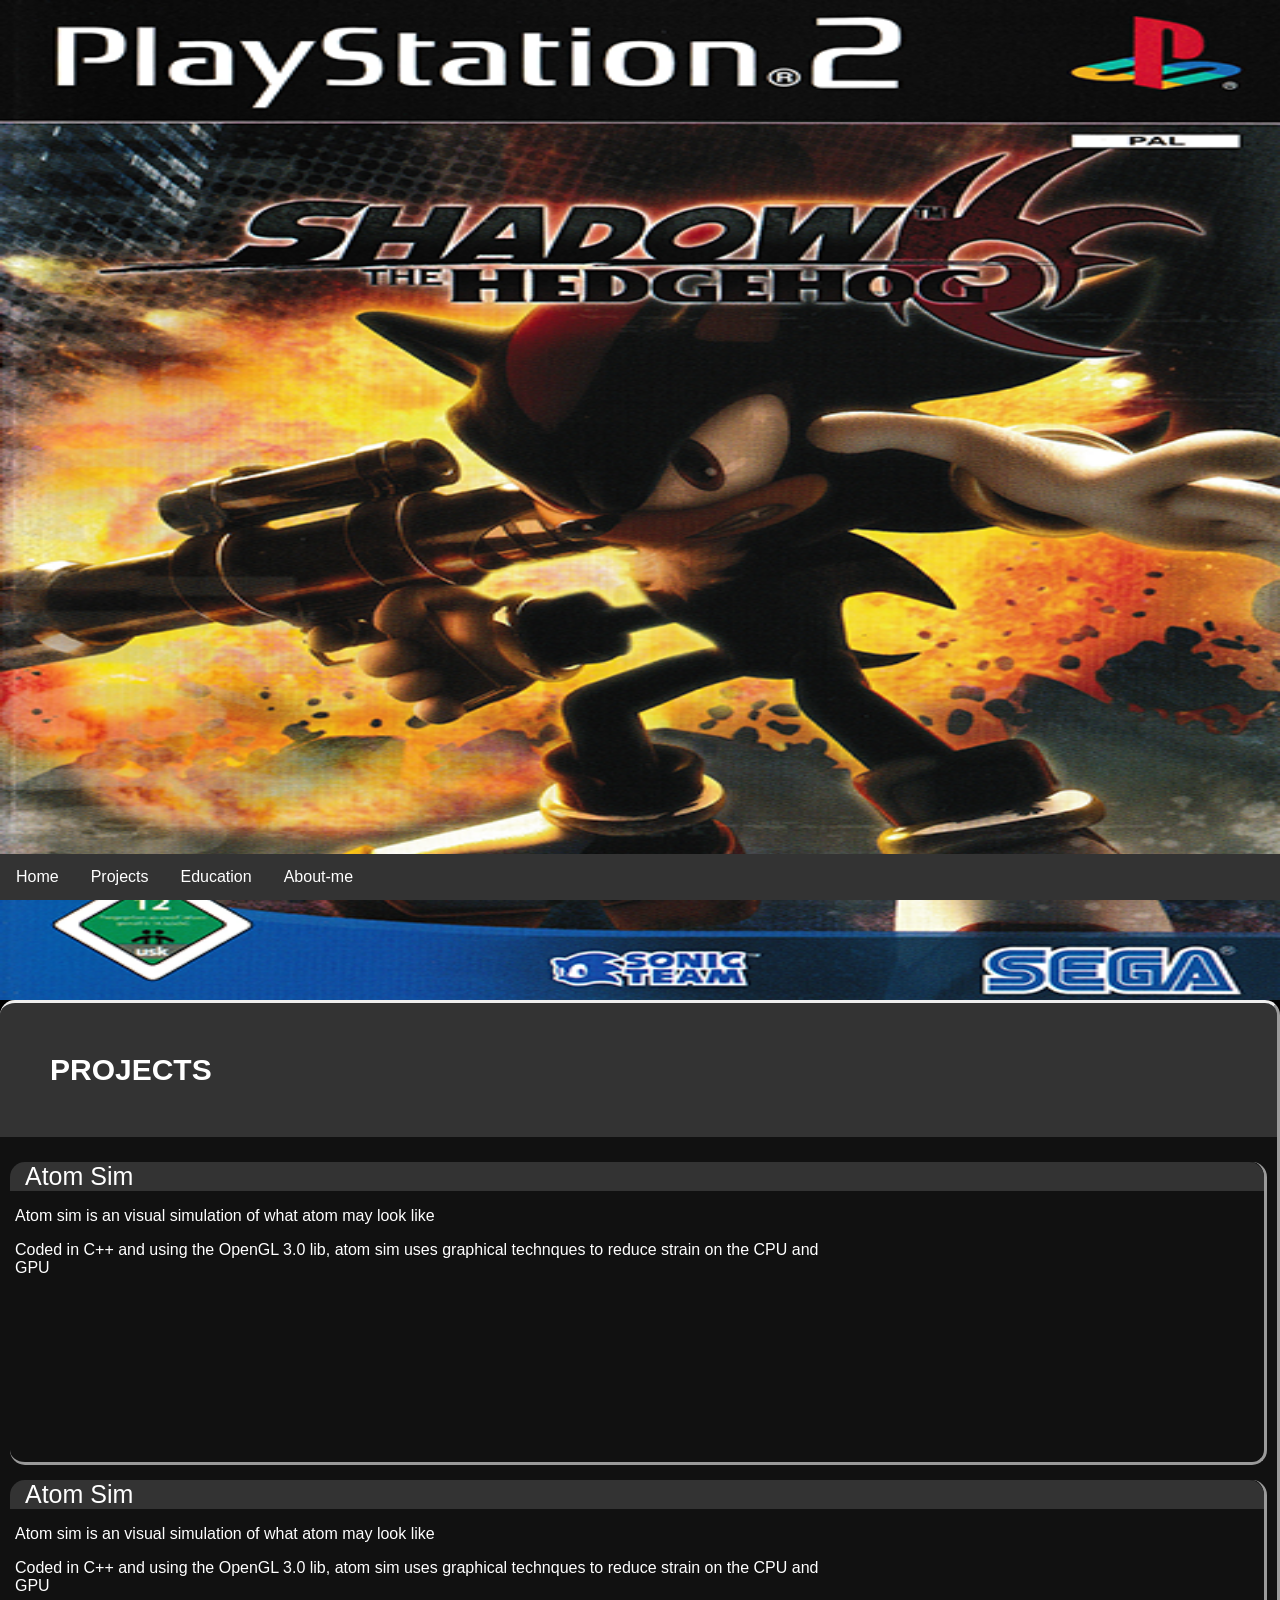
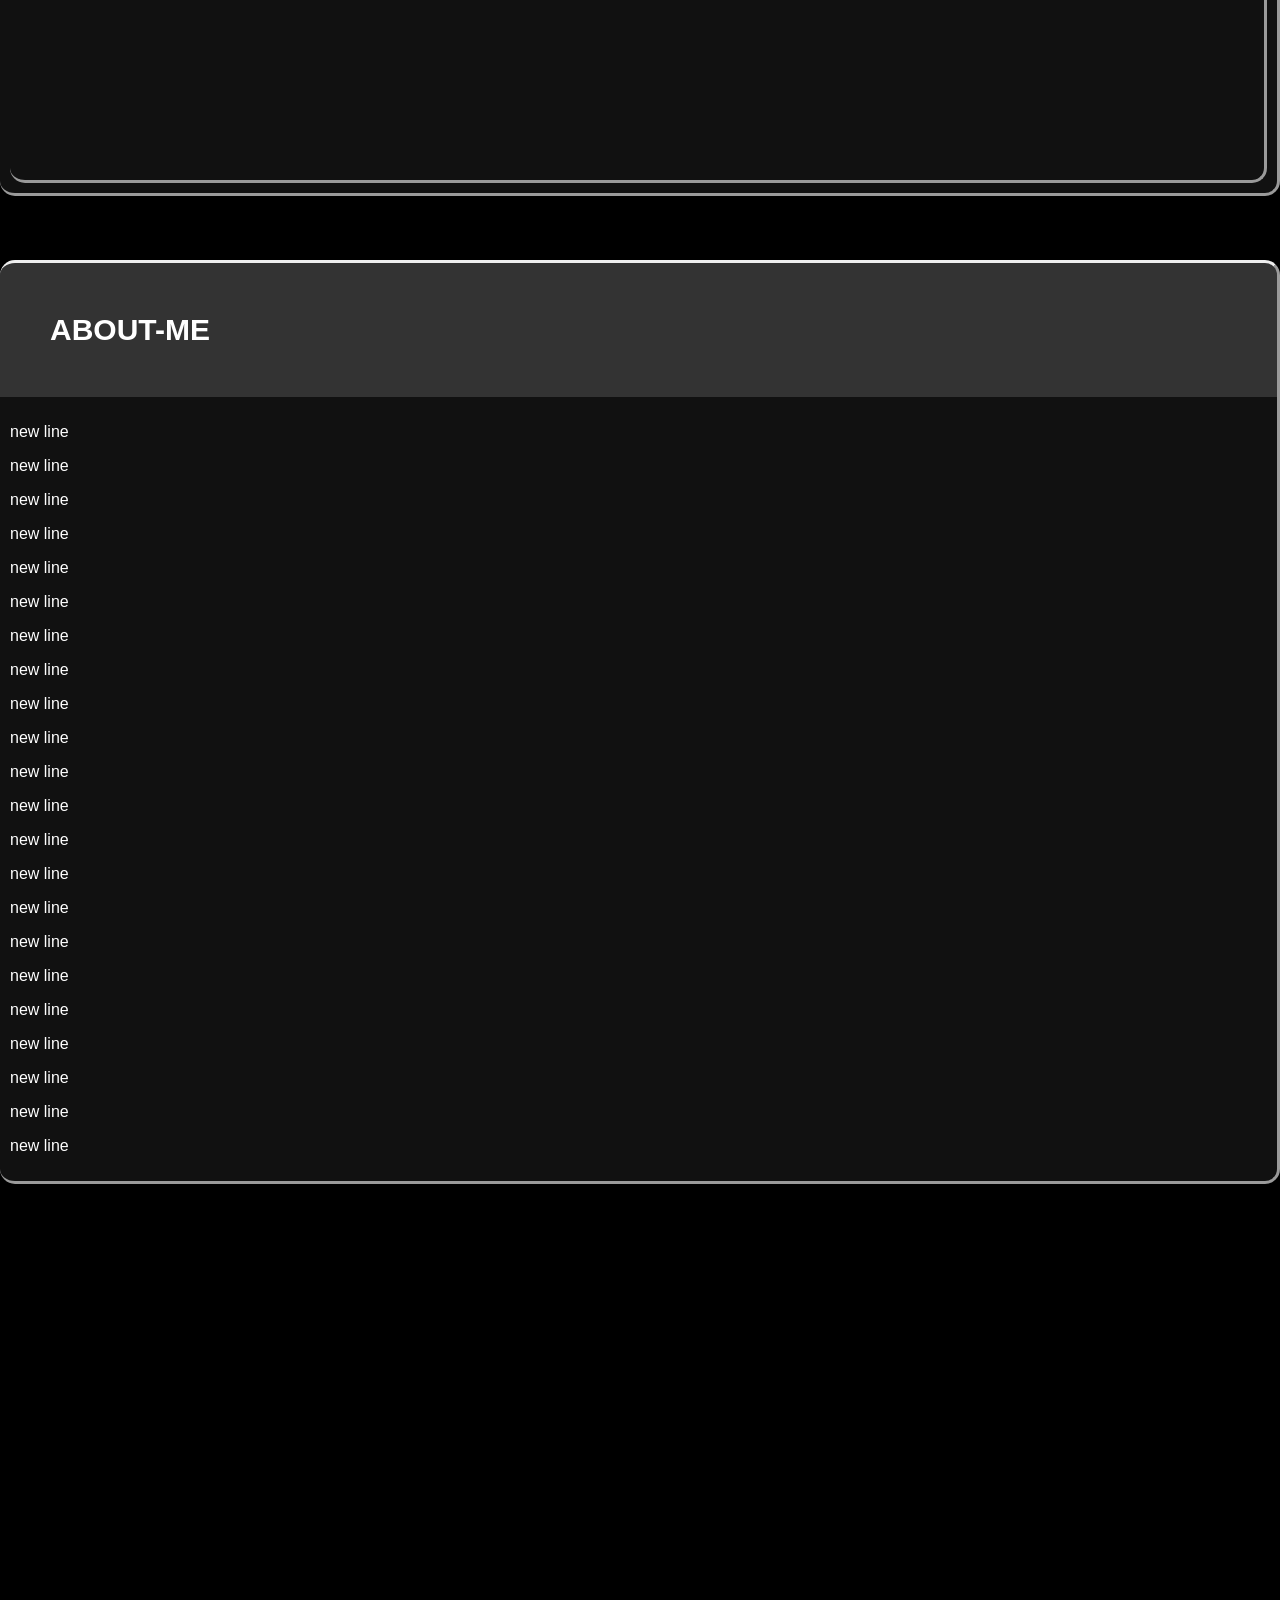
==== index.html @ 7344f63e "Add files via upload" ====
<!DOCTYPE HTML>
    <head>
        <link rel ="stylesheet" href="res/stylesheet.css">
        <link rel = "icon" type ="image/x-icon" href="res/image/favicon.jpg">
        <meta name="viewport" content="width=device-width, initial-scale=1.0">
        <title>tyler brass portoflio</title>
    </head>
<body>
    
      <div class ="MainPageHeader-body"><img src="res/image/image.png" alt="main page image" style="width: 100%; height: 100%;"></div>
<!--site navigation bar-->
    <nav>
     <div class="navtable">
        <ul>
            <li><a href="#MainPageHeader-body">Home</a></li>
            <li><a href ="#projects">Projects</a></li>
            <li><a href="res/pages/education.HTML">Education</a></li>
            <li><a href ="#about-me">About-me</a></li>
        </ul>
        </div>
    </nav>

<!--section-->
<!-- <section> -->
<!--brief discussion of the projects i am currently working or really proud of-->
    <h2 id ="projects">PROJECTS</h2>
  <div id = "blog">
   
      <div class="blogContent">
        <div class="blogTitle">Atom Sim</div>
       
          <div class="blogText">
            <p>Atom sim is an visual simulation of what atom may look like</p>
            <p>Coded in C++ and using the OpenGL 3.0 lib, atom sim uses graphical technques to reduce strain on the CPU and GPU</p>
          </div>
                    
      </div>
      
      <div class="blogContent">
        <div class="blogTitle">Atom Sim</div>
       
          <div class="blogText">
            <p>Atom sim is an visual simulation of what atom may look like</p>
            <p>Coded in C++ and using the OpenGL 3.0 lib, atom sim uses graphical technques to reduce strain on the CPU and GPU</p>
          </div>
                    
      </div>
      

    </div>
      <div class="blogContent">
        <div class ="blogTitle">
        </div>
        <div class ="blogText">
          <p>a</p>
        </div>
      </div>
      <h2 id="about-me">ABOUT-ME</h2>
      <div id = "blog">
          <p>new line</p>
            <p>new line</p>
              <p>new line</p>
                <p>new line</p>
                  <p>new line</p>
                    <p>new line</p>
                      <p>new line</p>
                        <p>new line</p>
                          <p>new line</p>
                            <p>new line</p>

    <p>new line</p>
      <p>new line</p>
        <p>new line</p>
          <p>new line</p>
            <p>new line</p>
              <p>new line</p>
                <p>new line</p>
                  <p>new line</p>
                    <p>new line</p>
                      <p>new line</p>
                        <p>new line</p>
                          <p>new line</p>
      </div>
                          <!-- </section> -->
<!--footer-->
  <footer>
  </footer>
</body>
---- res/stylesheet.css ----
/* page header image */
.MainPageHeader-body
{
  height: 1000px;
  position:relative;
  border: 0px;
  padding: 0px;
  margin: 0px;
}

/* <!--body--> */
body{
  border: 0px;
  padding: 0px;
  margin: 0px;
  background-color:black;
   font-family: Verdana, sans-serif;
}

/* <!--navigation--> */
nav{
  position:fixed;
  bottom: 0%;
  width: 100%;
}

ul {
  list-style-type: none;
  margin: 0;
  padding: 0;
  overflow: hidden;
  background-color: #333333;
}

ul li {
  float: left;
}

ul li a {
  display: block;
  color: white;
  text-align: center;
  padding: 14px 16px;
  text-decoration: none;
  border-right: 5px solid white;
  float:left
}

ul li a:last-child{
  border-right: none;
  float:right;

}

ul li a:hover {
  background-color: #111111;
}

ul li a.active{
  background-color: aliceblue;
}

/* nav page direction  */
#projects, #about-me {
  background-color:#333333;
  border-style:  outset  outset hidden hidden ;
  padding: 50px;
  margin: 0px;
  border-radius: 15px 15px 0px 0px;
  color: white;
  font-size: 30px;
}

#blog{
  color: white;
  margin: 0;
  margin-bottom: 30px;
  background-color: #111111;
  border-style: hidden outset outset hidden ;
  border-radius: 0px 0px 15px 15px ;
  padding: 10px;
  min-height: 500px;
}

#blog .blogContent{
  border-style: hidden outset outset hidden;
  border-radius:  15px;
  min-height: 300px;
  max-height: 1000px;
  margin-top: 15px;
}

#blog .blogContent .blogText{
  width: 65%;
  text-align: left;
  padding-left: 5px;
}

#blog .blogContent .blogTitle{
  padding-left: 15px;
  border-radius:  15px 15px 0px 0px;
  background-color: #333333;
  font-size: 25px;
}

footer{
  height: 500px;
}
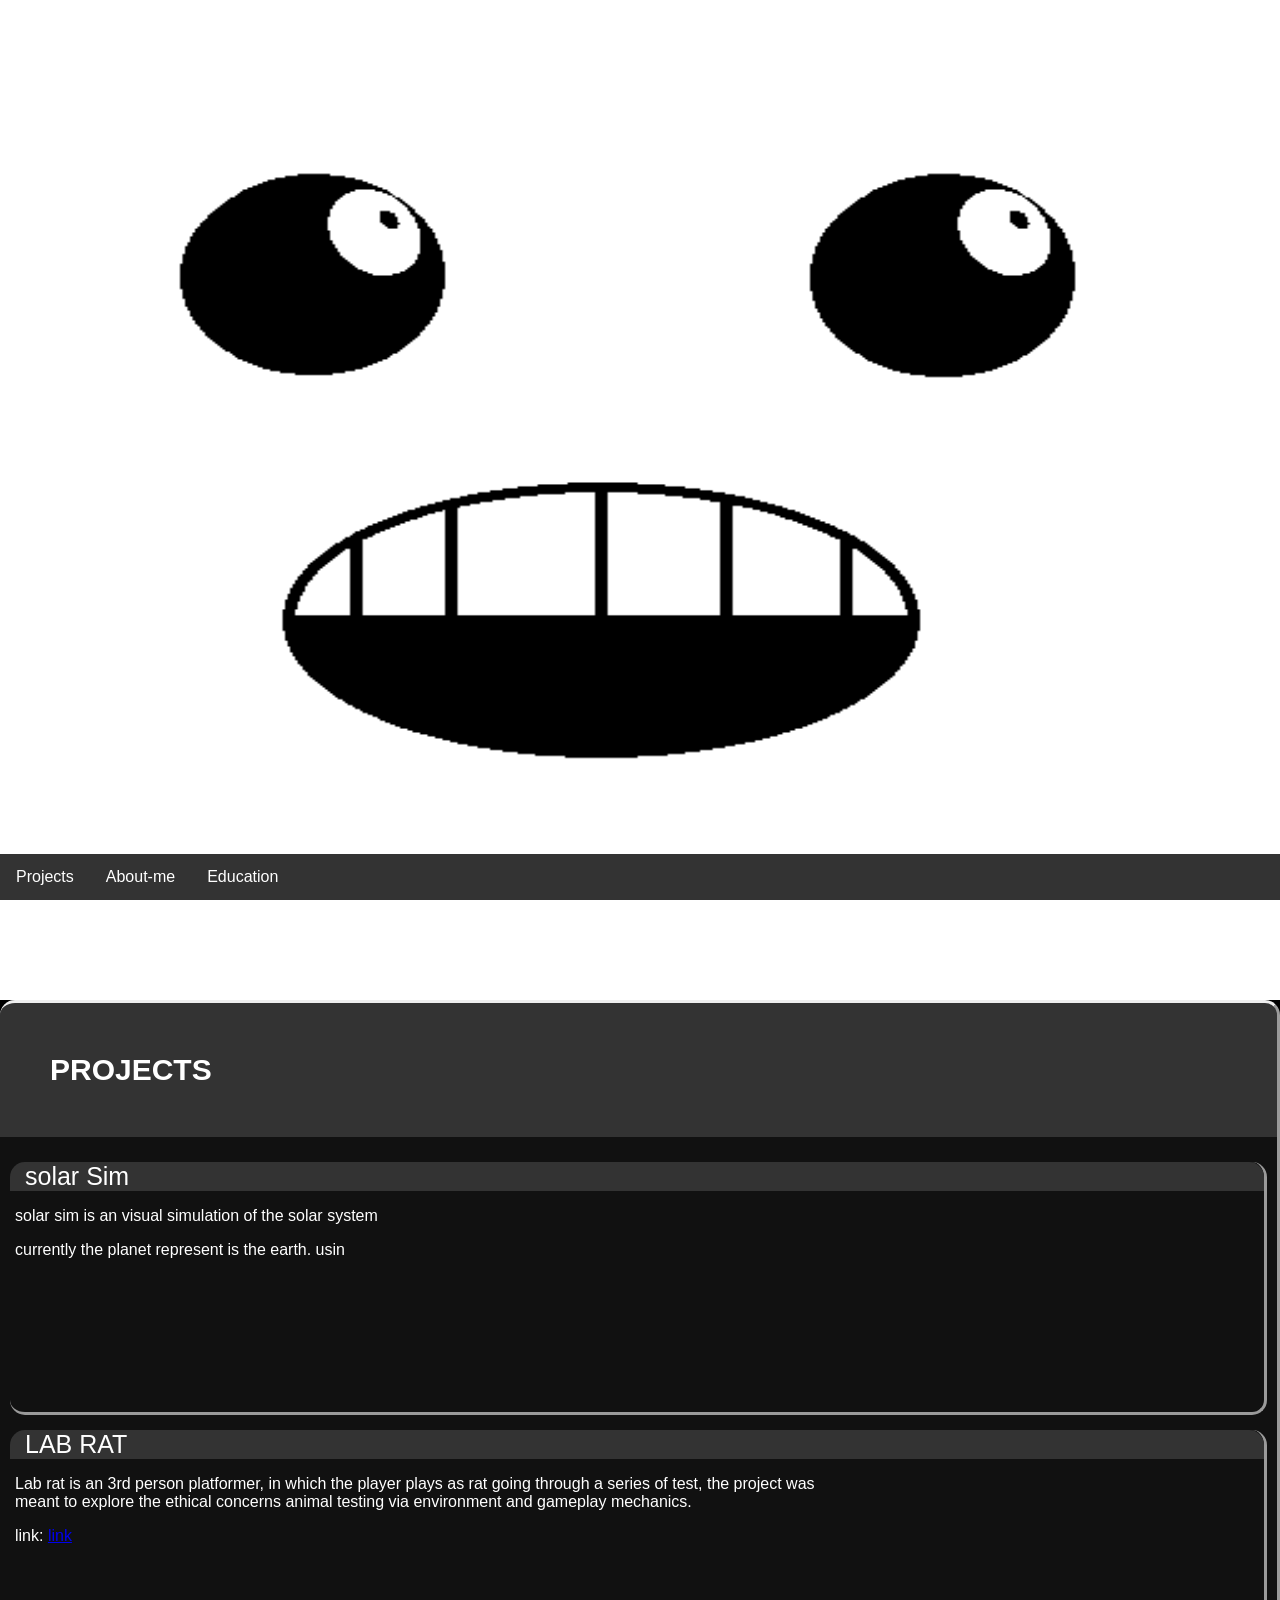
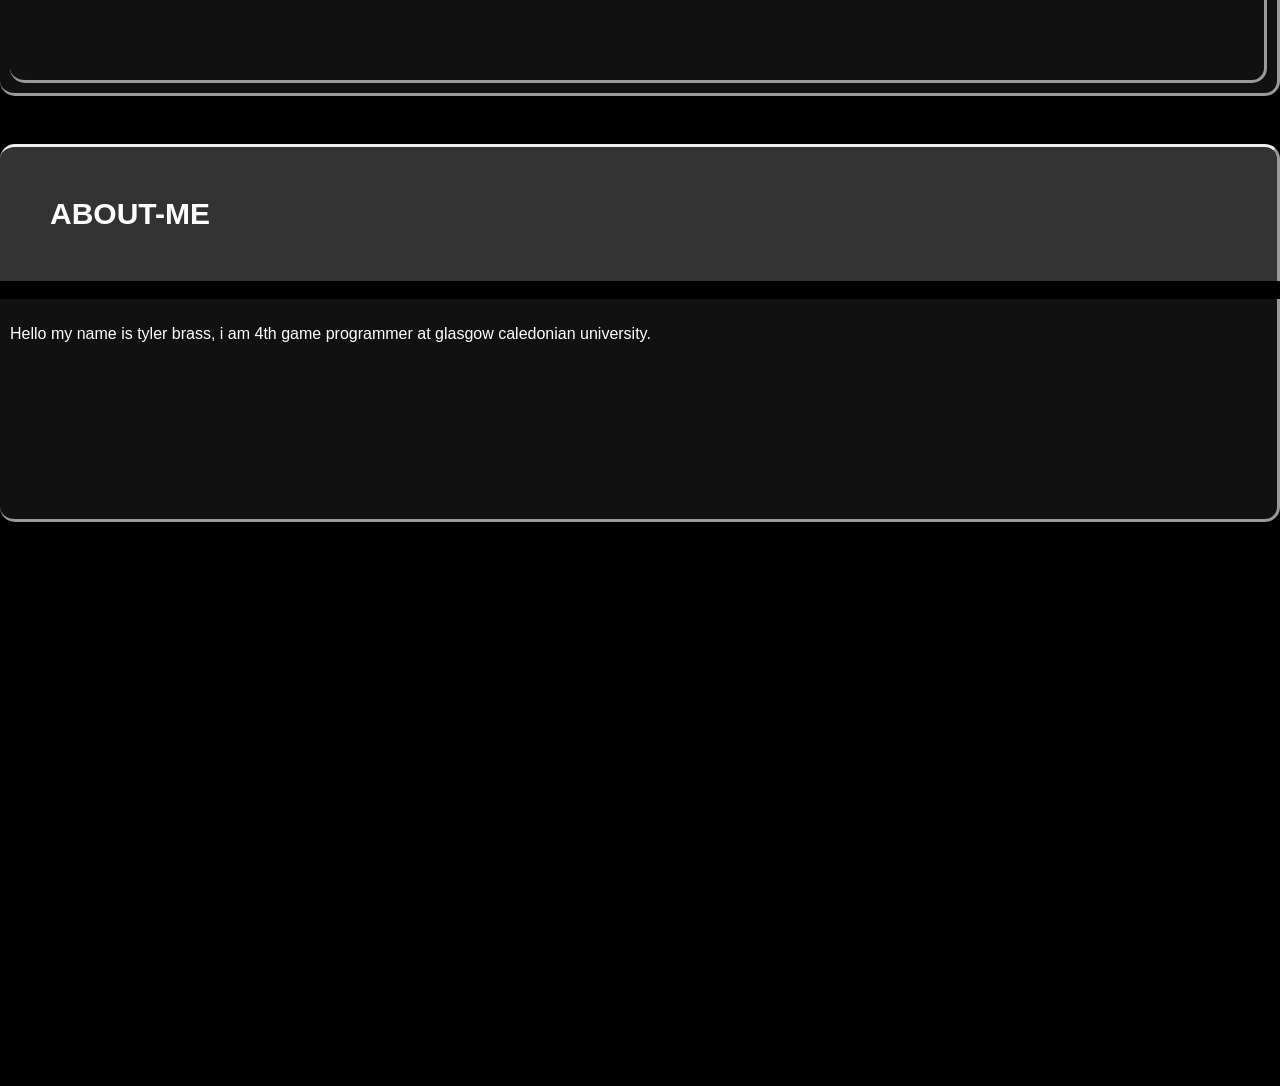
==== commit eba18691: "New update New: about me, contacts, content for projects, bordering for images update: links" ====
--- a/index.html
+++ b/index.html
@@ -1,87 +1,73 @@
 <!DOCTYPE HTML>
     <head>
         <link rel ="stylesheet" href="res/stylesheet.css">
-        <link rel = "icon" type ="image/x-icon" href="res/image/favicon.jpg">
+        <link rel = "icon" type ="image/x-icon" href="res/image/steven.png">
         <meta name="viewport" content="width=device-width, initial-scale=1.0">
         <title>tyler brass portoflio</title>
     </head>
 <body>
     
-      <div class ="MainPageHeader-body"><img src="res/image/image.png" alt="main page image" style="width: 100%; height: 100%;"></div>
+      <div class ="MainPageHeader-body"><img src="res/image/steven.png" alt="main page image" style="width: 100%; height: 100%;"></div>
 <!--site navigation bar-->
     <nav>
      <div class="navtable">
         <ul>
-            <li><a href="#MainPageHeader-body">Home</a></li>
             <li><a href ="#projects">Projects</a></li>
-            <li><a href="res/pages/education.HTML">Education</a></li>
             <li><a href ="#about-me">About-me</a></li>
+            <li><a href="eduction.HTML">Education</a></li>
         </ul>
         </div>
     </nav>
 
 <!--section-->
-<!-- <section> -->
+<section>
 <!--brief discussion of the projects i am currently working or really proud of-->
     <h2 id ="projects">PROJECTS</h2>
   <div id = "blog">
    
       <div class="blogContent">
-        <div class="blogTitle">Atom Sim</div>
+        <div class="blogTitle">solar Sim</div>
        
           <div class="blogText">
-            <p>Atom sim is an visual simulation of what atom may look like</p>
-            <p>Coded in C++ and using the OpenGL 3.0 lib, atom sim uses graphical technques to reduce strain on the CPU and GPU</p>
+            <p>solar sim is an visual simulation of the solar system</p>
+            <p>currently the planet represent is the earth. usin </p>
+            
           </div>
                     
       </div>
       
-      <div class="blogContent">
-        <div class="blogTitle">Atom Sim</div>
-       
-          <div class="blogText">
-            <p>Atom sim is an visual simulation of what atom may look like</p>
-            <p>Coded in C++ and using the OpenGL 3.0 lib, atom sim uses graphical technques to reduce strain on the CPU and GPU</p>
-          </div>
-                    
+          <div class="blogContent">
+        <div class ="blogTitle">
+          LAB RAT
+        </div>
+        <div class ="blogText">
+          <p>Lab rat is an 3rd person platformer, in which the player plays as rat going through a series of test,
+          the project was meant to explore the ethical concerns animal testing via environment and gameplay mechanics. </p>
+          <p>link: <a href="https://gcugames.itch.io/lab-rat">link</a></p>
+        </div>
+      </div>   
       </div>
       
 
     </div>
-      <div class="blogContent">
-        <div class ="blogTitle">
-        </div>
-        <div class ="blogText">
-          <p>a</p>
-        </div>
+  
+      <!--about me-->>
+      <h2 id="about-me">ABOUT-ME</h2>
+      <div class="blogTitle">
+        ABOUT-ME:
       </div>
-      <h2 id="about-me">ABOUT-ME</h2>
       <div id = "blog">
-          <p>new line</p>
-            <p>new line</p>
-              <p>new line</p>
-                <p>new line</p>
-                  <p>new line</p>
-                    <p>new line</p>
-                      <p>new line</p>
-                        <p>new line</p>
-                          <p>new line</p>
-                            <p>new line</p>
+          <p>Hello my name is tyler brass, i am 4th game programmer at glasgow caledonian university.</p>
+        
+      </div>
+      <div class="blogTitle">
+        CONTACT-ME:
+      </div>
+      <p>
+        
+      </p>
 
-    <p>new line</p>
-      <p>new line</p>
-        <p>new line</p>
-          <p>new line</p>
-            <p>new line</p>
-              <p>new line</p>
-                <p>new line</p>
-                  <p>new line</p>
-                    <p>new line</p>
-                      <p>new line</p>
-                        <p>new line</p>
-                          <p>new line</p>
-      </div>
-                          <!-- </section> -->
+        </section>
 <!--footer-->
   <footer>
   </footer>
--- a/res/stylesheet.css
+++ b/res/stylesheet.css
@@ -80,14 +80,14 @@
   border-style: hidden outset outset hidden ;
   border-radius: 0px 0px 15px 15px ;
   padding: 10px;
-  min-height: 500px;
+  min-height: 200px;
 }
 
 #blog .blogContent{
   border-style: hidden outset outset hidden;
   border-radius:  15px;
-  min-height: 300px;
   max-height: 1000px;
+  min-height: 250px;
   margin-top: 15px;
 }
 
@@ -103,6 +103,12 @@
   background-color: #333333;
   font-size: 25px;
 }
+#blog .blogContent .blogImange{
+  padding-right: 15px;
+  width: 30%;
+  border-width: 1;
+  border-color: green;
+}
 
 footer{
   height: 500px;
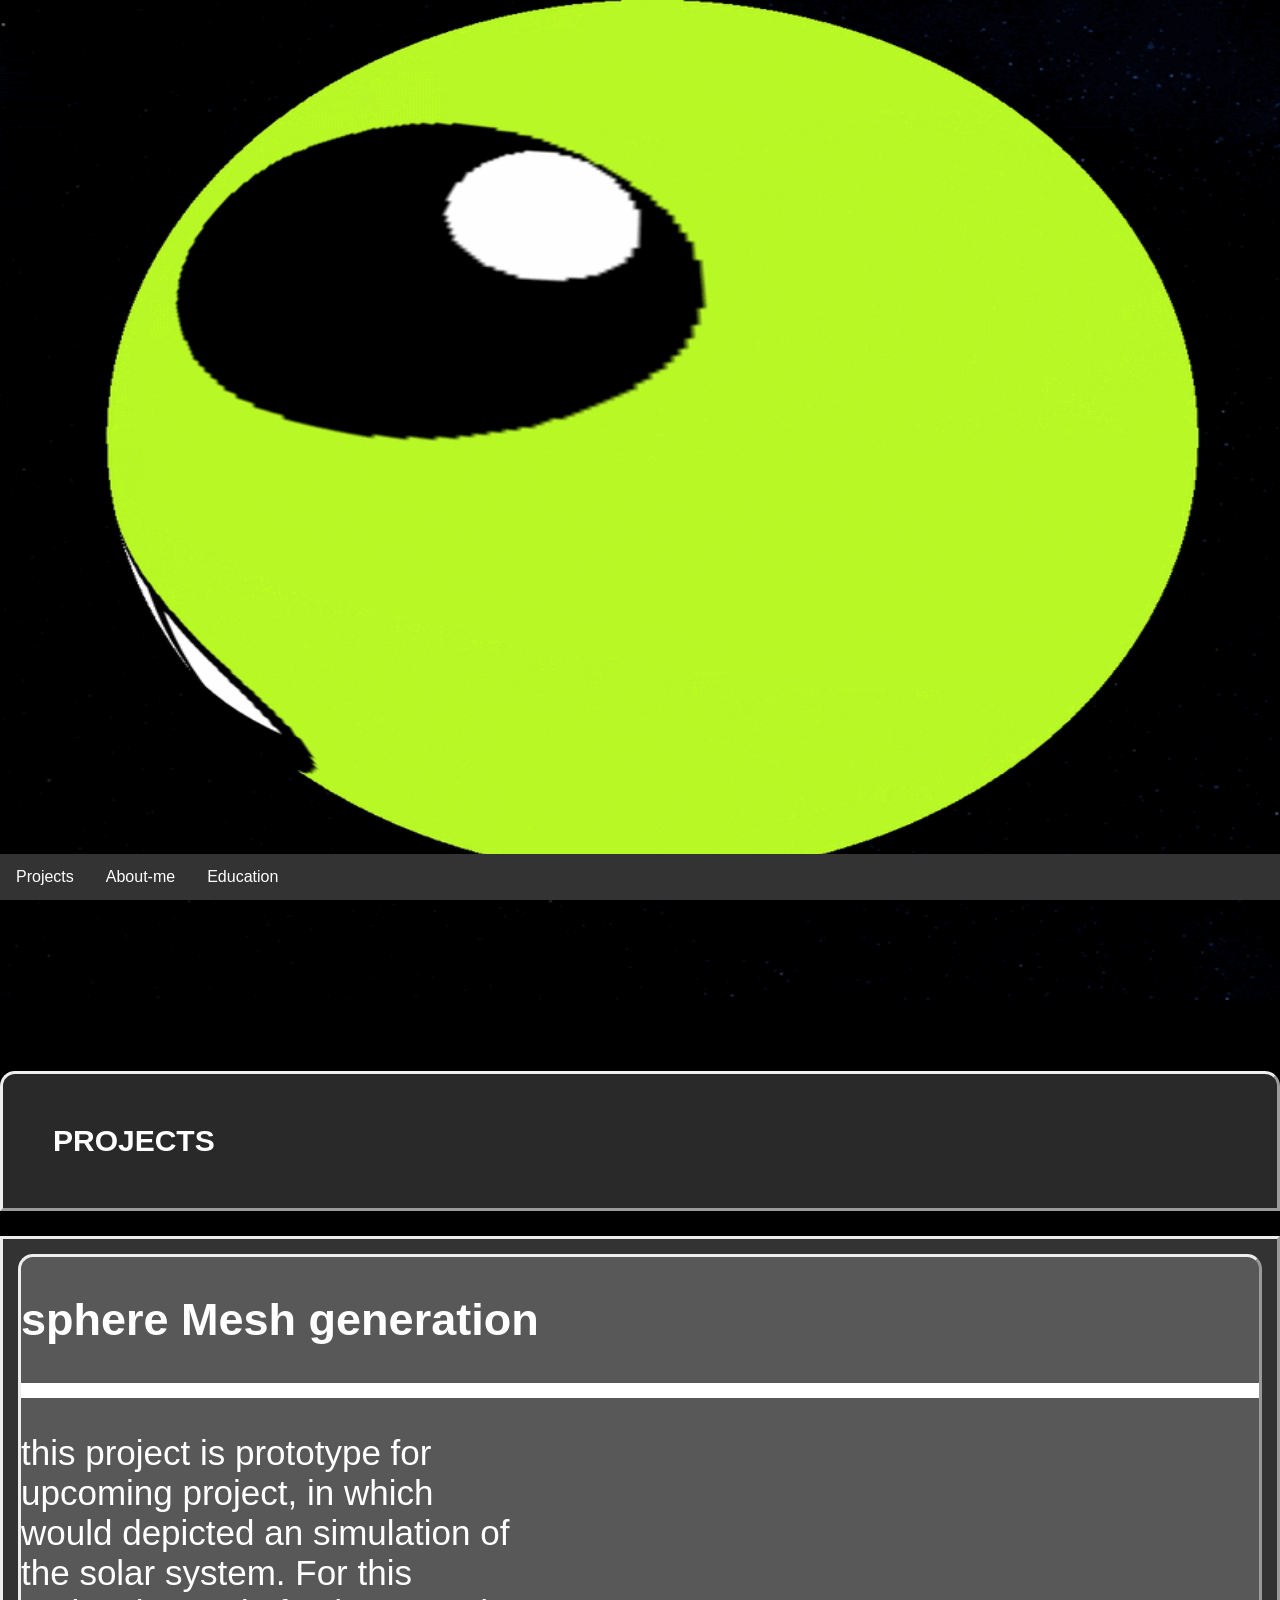
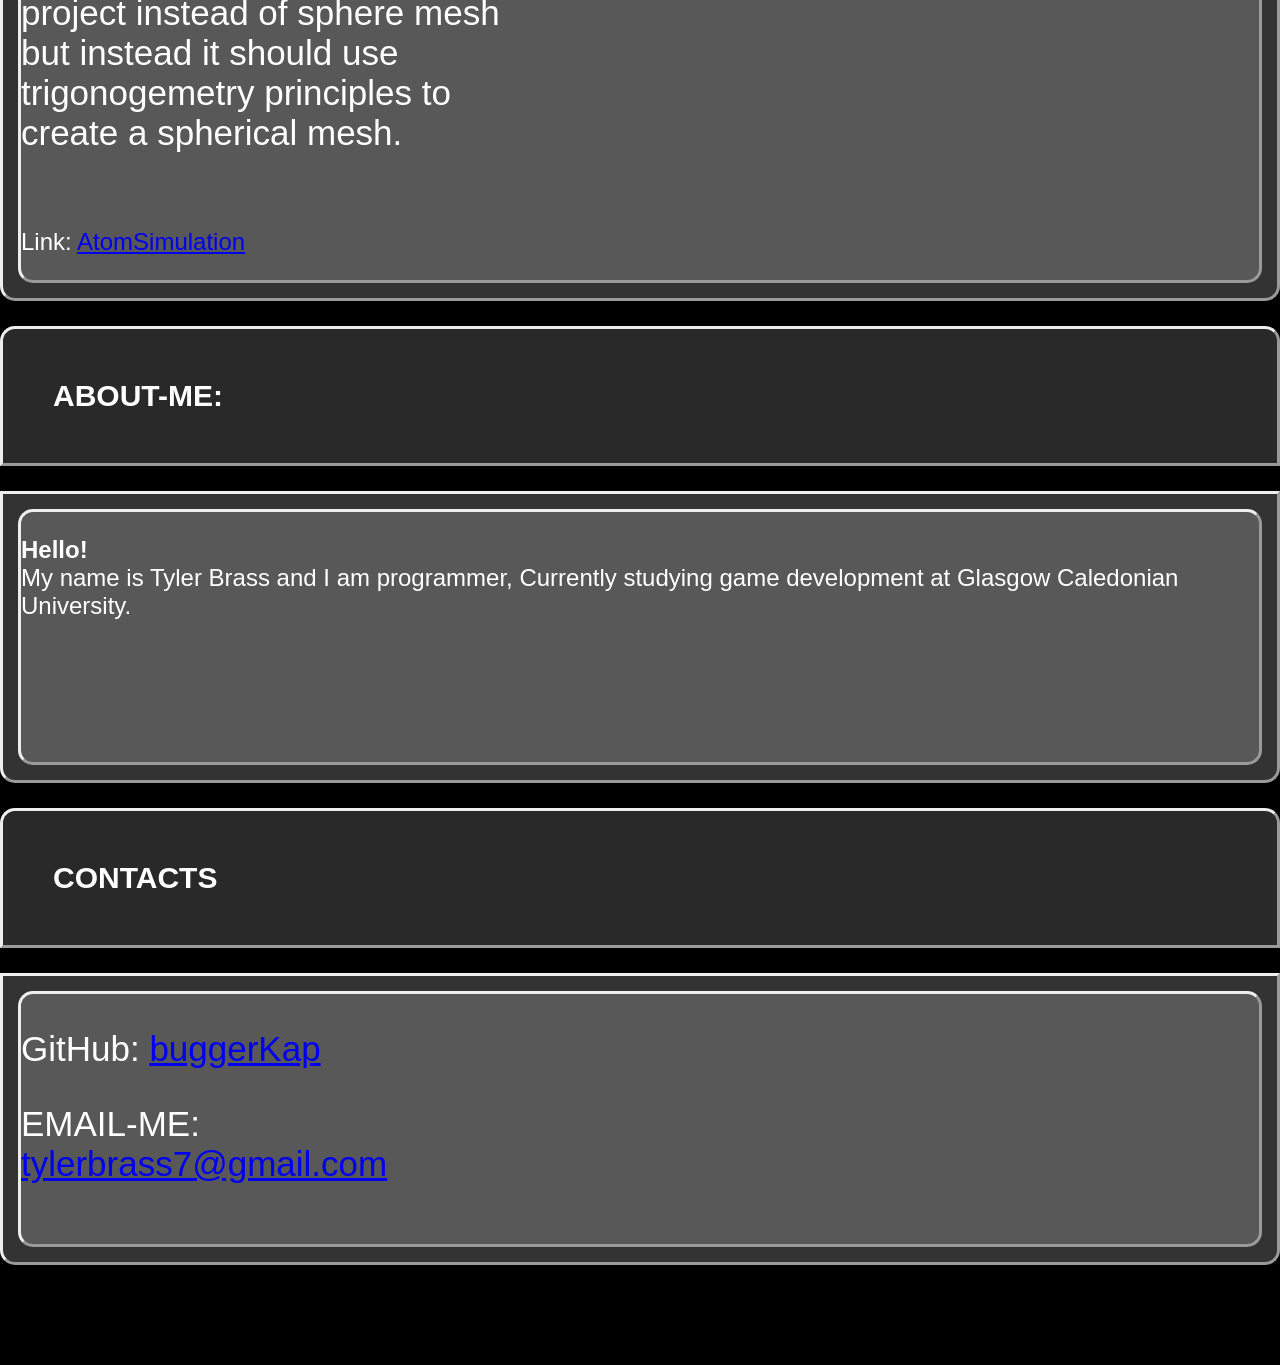
==== commit c54e330f: "update ui elements" ====
--- a/index.html
+++ b/index.html
@@ -1,19 +1,20 @@
 <!DOCTYPE HTML>
     <head>
         <link rel ="stylesheet" href="res/stylesheet.css">
+        <script src = "res/myScripts.js"></script>
         <link rel = "icon" type ="image/x-icon" href="res/image/steven.png">
         <meta name="viewport" content="width=device-width, initial-scale=1.0">
         <title>tyler brass portoflio</title>
     </head>
 <body>
     
-      <div class ="MainPageHeader-body"><img src="res/image/steven.png" alt="main page image" style="width: 100%; height: 100%;"></div>
+      <div class ="MainPageHeader-body"><img src="res/image/spaceman.gif" alt="main page image" style="width: 100%; height: 100%;"></div>
 <!--site navigation bar-->
     <nav>
      <div class="navtable">
         <ul>
             <li><a href ="#projects">Projects</a></li>
-            <li><a href ="#about-me">About-me</a></li>
+            <li><a href ="#underSection">About-me</a></li>
             <li><a href="eduction.HTML">Education</a></li>
         </ul>
         </div>
@@ -22,53 +23,75 @@
 <!--section-->
 <section>
 <!--brief discussion of the projects i am currently working or really proud of-->
-    <h2 id ="projects">PROJECTS</h2>
+<h2 id ="projects">PROJECTS</h2>
   <div id = "blog">
-   
-      <div class="blogContent">
-        <div class="blogTitle">solar Sim</div>
-       
-          <div class="blogText">
-            <p>solar sim is an visual simulation of the solar system</p>
-            <p>currently the planet represent is the earth. usin </p>
-            
+    <div class="content">
+      <!--project sphere mesh generation-->
+      <div id = "sector">
+
+          <div class="heading">
+              <h2>sphere Mesh generation</h2>
           </div>
-                    
+        <div class="body">
+
+          <div class="text">
+            <p>this project is prototype for upcoming project, in which would depicted an simulation of the solar system. 
+              For this project instead of sphere mesh but instead it should use trigonogemetry principles to create a spherical mesh. </p>
+          </div>
+ <div class = "image">
+              <video width="350" height="350">
+                <source src = "res/video/high poly.mp4" type ="video/mp4">
+                video file not supported
+                </video>
+            </div>
+      
+          </div>
+          <div class = "link">
+            <p>Link: <a href = "https://github.com/buggerKap/AtomSimulation" >AtomSimulation<a> </p>
+          </div>
+          
       </div>
-      
-          <div class="blogContent">
-        <div class ="blogTitle">
-          LAB RAT
+         
+         
+
+    <!-- <div id = "sector">
+      <div class = "heading">LAB-RAT</div>
+        <div class="text">
+            <p>Lab rat is an 3rd person platformer, in which the player plays as rat going through a series of test,
+            the project was meant to explore the ethical concerns animal testing via environment and gameplay mechanics.</p>
         </div>
-        <div class ="blogText">
-          <p>Lab rat is an 3rd person platformer, in which the player plays as rat going through a series of test,
-          the project was meant to explore the ethical concerns animal testing via environment and gameplay mechanics. </p>
-          <p>link: <a href="https://gcugames.itch.io/lab-rat">link</a></p>
+        
+          <div class="link:"><p>link: <a href="https://gcugames.itch.io/lab-rat">Lab-rat</a></p>
+          </div>
+    </div> -->
+  </div>
+
+      <!-- about me<> -->
+        <h2 id = "underSection">ABOUT-ME:</h2>
+         <div id = "blog">
+          <div class="content">
+                <div id = "sector">
+                <p><strong>Hello!</strong><br>
+                My name is Tyler Brass and I am programmer, Currently studying game development at Glasgow Caledonian University.</p>
+                </div>
+              </div>
+            </div>
+          </div>
         </div>
-      </div>   
-      </div>
-      
 
-    </div>
-  
-      <!--about me-->>
-      <h2 id="about-me">ABOUT-ME</h2>
-      <div class="blogTitle">
-        ABOUT-ME:
-      </div>
-      <div id = "blog">
-          <p>Hello my name is tyler brass, i am 4th game programmer at glasgow caledonian university.</p>
-        
-      </div>
-      <div class="blogTitle">
-        CONTACT-ME:
-      </div>
-      <p>
-        
-      </p>
-
-        </section>
-<!--footer-->
+      <!-- contacts -->
+        <h2 id = "underSection">CONTACTS</h2>
+        <div id = blog>
+          <div class=" content">
+            <div id ="sector">
+              <div class="text">
+                <p>GitHub: <a href="https://github.com/buggerKap">buggerKap</a></p>
+                <p>EMAIL-ME: <a href="mailto:tylerbrass7@gmail.com">tylerbrass7@gmail.com</a></p>
+              </div>
+            </div>
+          </div>
+        </div>
+  </section>
   <footer>
   </footer>
 </body>
--- a/res/stylesheet.css
+++ b/res/stylesheet.css
@@ -20,7 +20,7 @@
 
 /* <!--navigation--> */
 nav{
-  position:fixed;
+  position:sticky;
   bottom: 0%;
   width: 100%;
 }
@@ -62,54 +62,85 @@
 }
 
 /* nav page direction  */
-#projects, #about-me {
-  background-color:#333333;
-  border-style:  outset  outset hidden hidden ;
+#projects, #underSection {
+  background-color:rgb(41, 41, 41);
+  border-style:  outset ;
+  color: white;
   padding: 50px;
-  margin: 0px;
   border-radius: 15px 15px 0px 0px;
-  color: white;
   font-size: 30px;
 }
 
-#blog{
-  color: white;
-  margin: 0;
-  margin-bottom: 30px;
-  background-color: #111111;
-  border-style: hidden outset outset hidden ;
-  border-radius: 0px 0px 15px 15px ;
-  padding: 10px;
-  min-height: 200px;
+
+.blog{
+  color:white;
+  position:fixed;
+  min-width: 95%;
 }
 
-#blog .blogContent{
-  border-style: hidden outset outset hidden;
-  border-radius:  15px;
-  max-height: 1000px;
+#blog .content{
+  position: relative;
+  max-height: 10000px;
   min-height: 250px;
-  margin-top: 15px;
+  border-style: outset ;
+  background-color: #333333;
+  border-radius:  0px 0px 15px  15px;
+
 }
 
-#blog .blogContent .blogText{
-  width: 65%;
-  text-align: left;
-  padding-left: 5px;
+#sector{
+  display: flex;
+  flex-wrap: wrap;
+  justify-content: flex-start;
+  color: white;
+  margin: 15px;
+  font-size: 24px;
+  background-color: rgb(88, 88, 88);
+  min-width:  70%;
+  min-height: 250px;
+  border-style:   outset ;
+  border-radius: 15px ;
 }
 
-#blog .blogContent .blogTitle{
-  padding-left: 15px;
-  border-radius:  15px 15px 0px 0px;
-  background-color: #333333;
-  font-size: 25px;
+#sector .heading{
+  width: 100%;
+  border-bottom: 15px solid white;
+  top: 0;
+  font-size: 30px;
+  height: 20%;
 }
-#blog .blogContent .blogImange{
-  padding-right: 15px;
-  width: 30%;
-  border-width: 1;
-  border-color: green;
+
+#sector .body{
+  content: "";
+  display: table;
+  clear: both;
+  width: 100%;
+}
+
+#sector .text{
+  top: 40%;
+   width: 40%;
+  height: 80%;
+  float:left;
+  font-size: 35px;
+}
+
+#sector .image{
+  float:right;
+  margin-top: 10px;
+  margin-left:10%;
+  padding:20px;
+  margin-right:1%;
+  width: 20%;
+}
+
+
+#sector .link{
+  bottom: 0;
+  width: 45%;
+  float:left;
 }
 
 footer{
-  height: 500px;
+  height: 100px;
 }
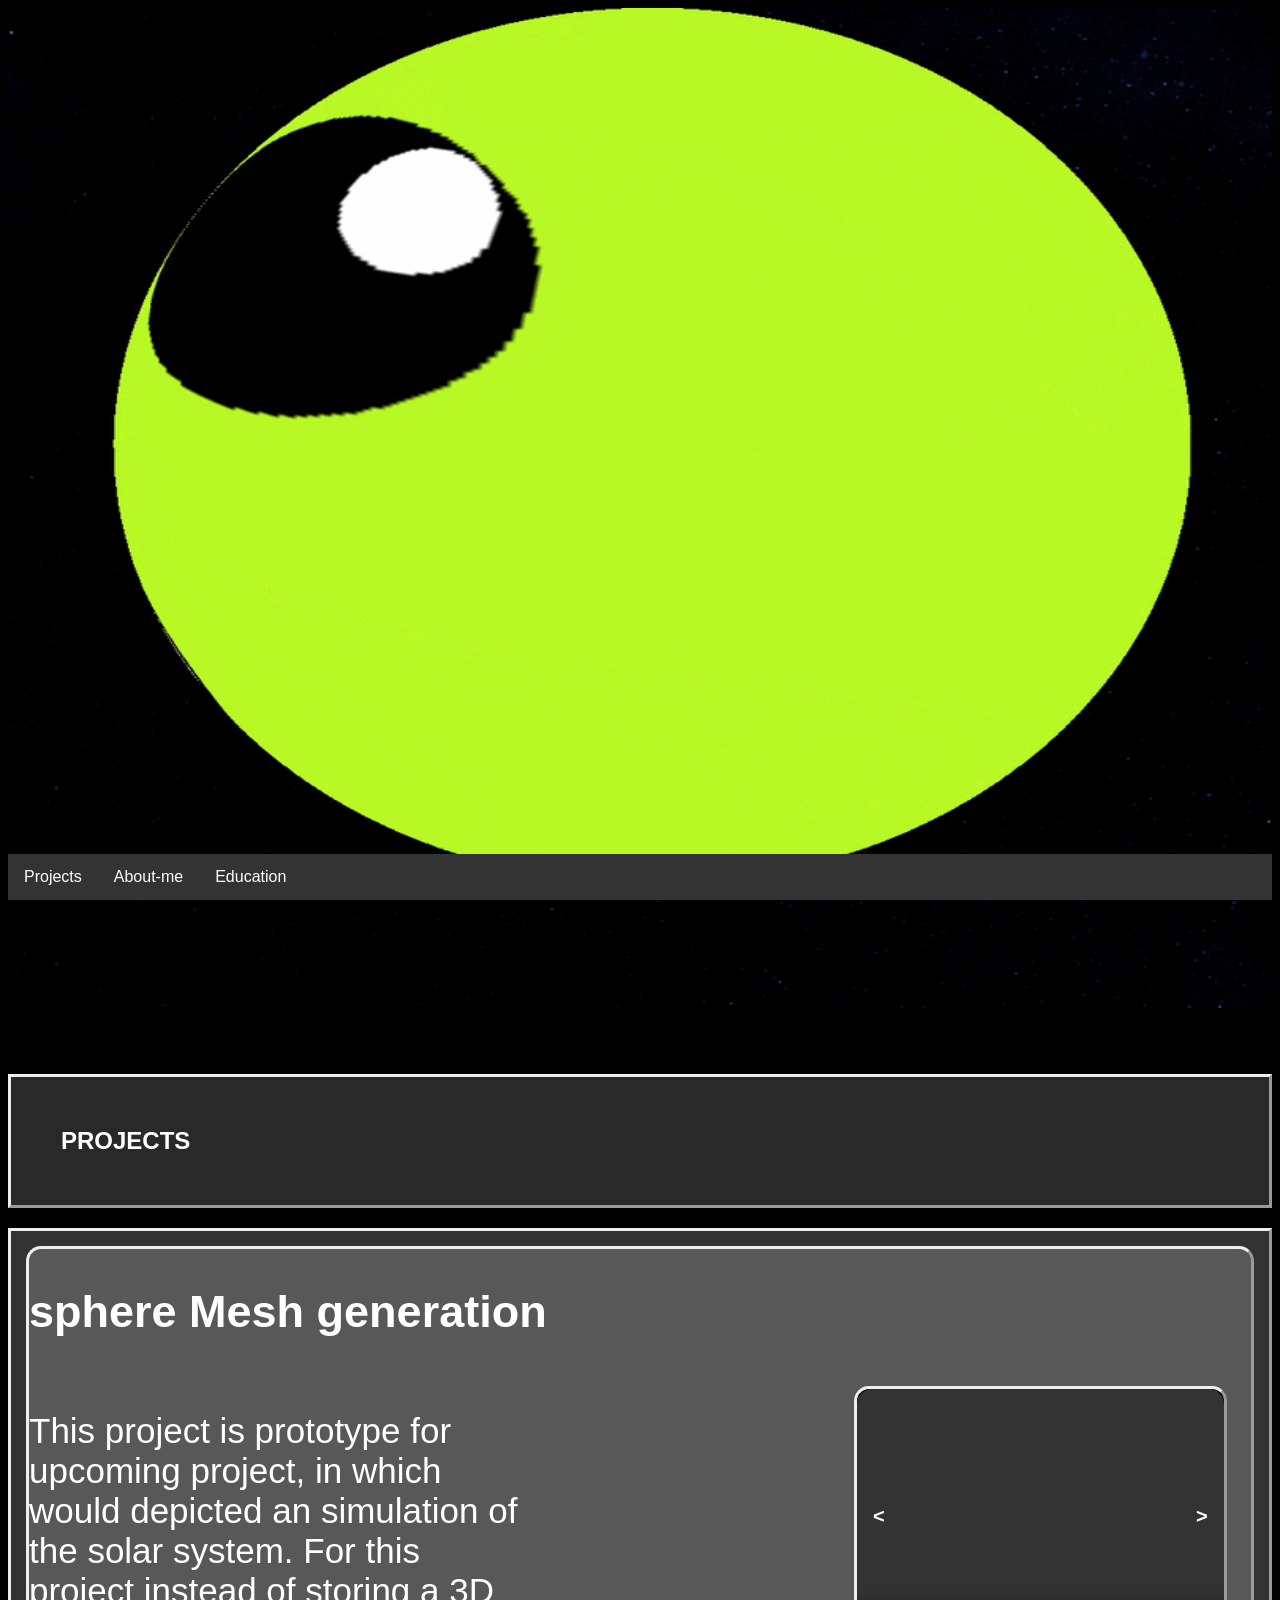
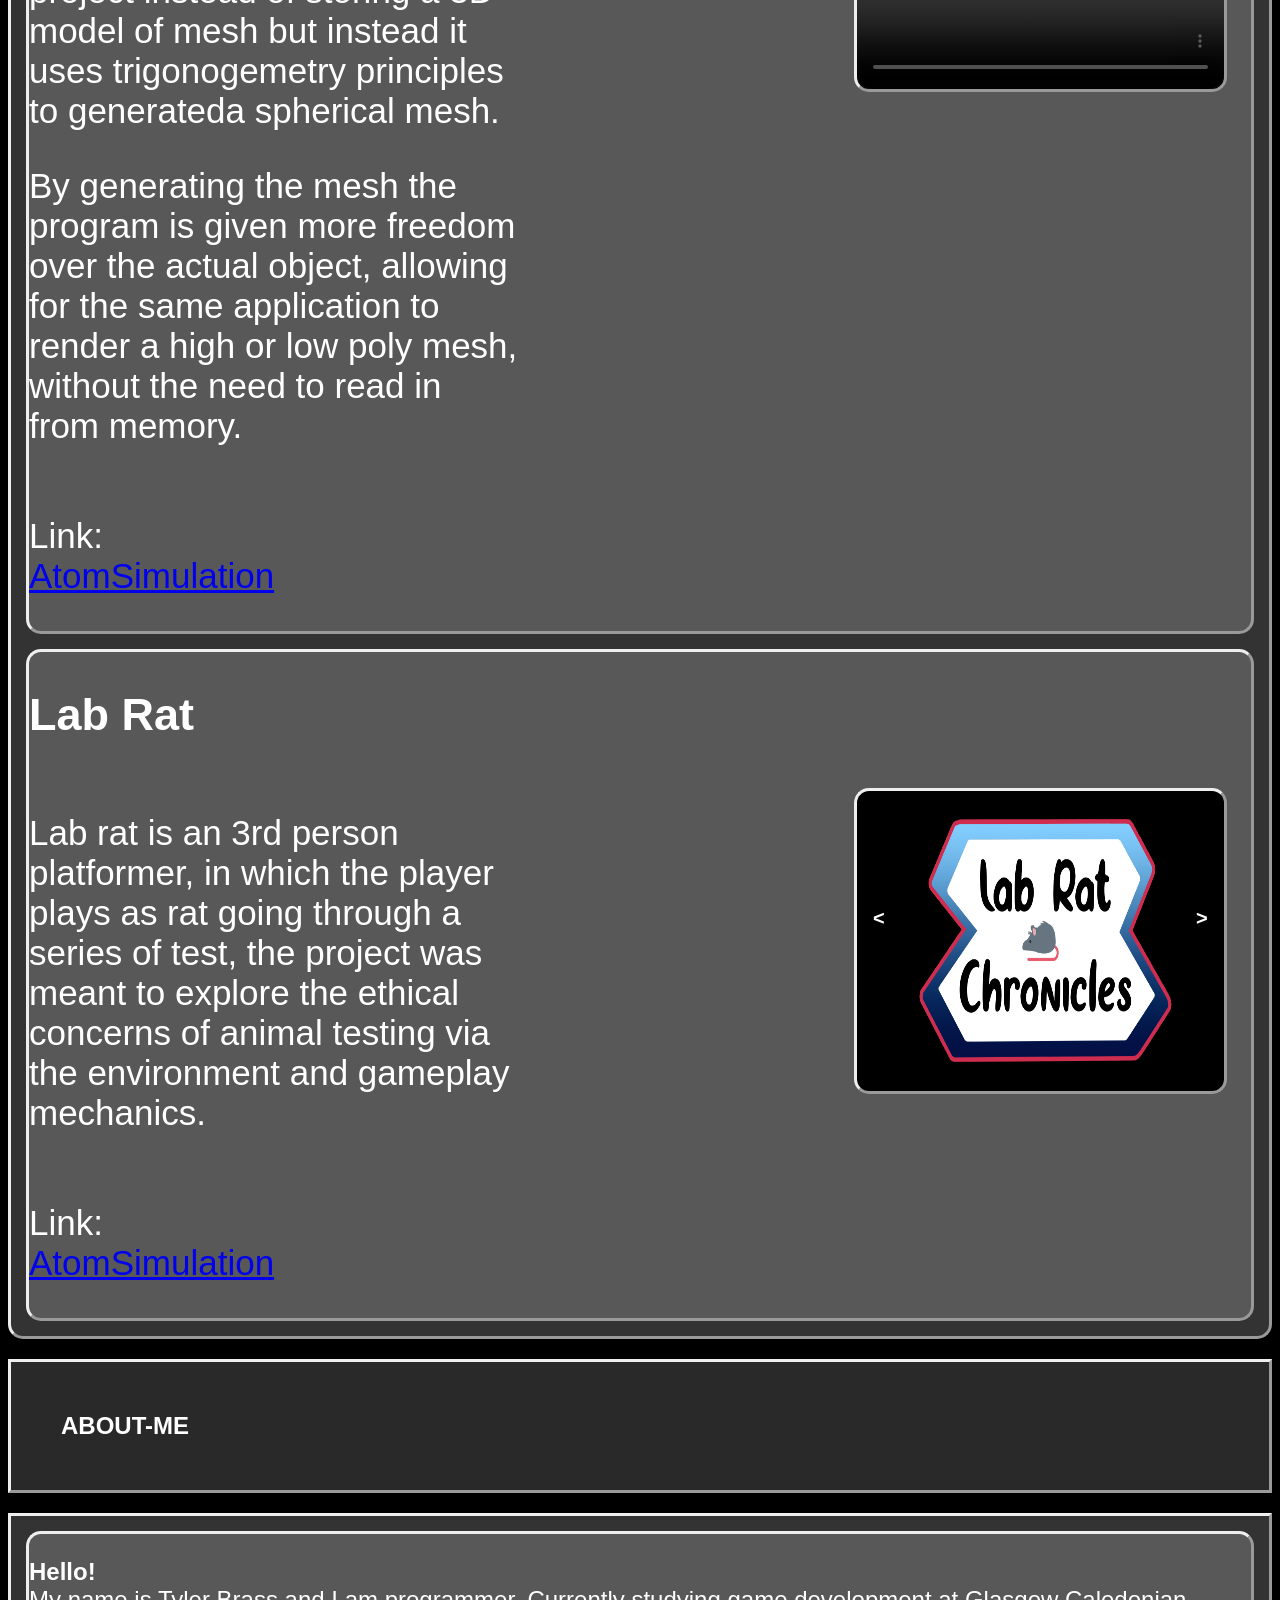
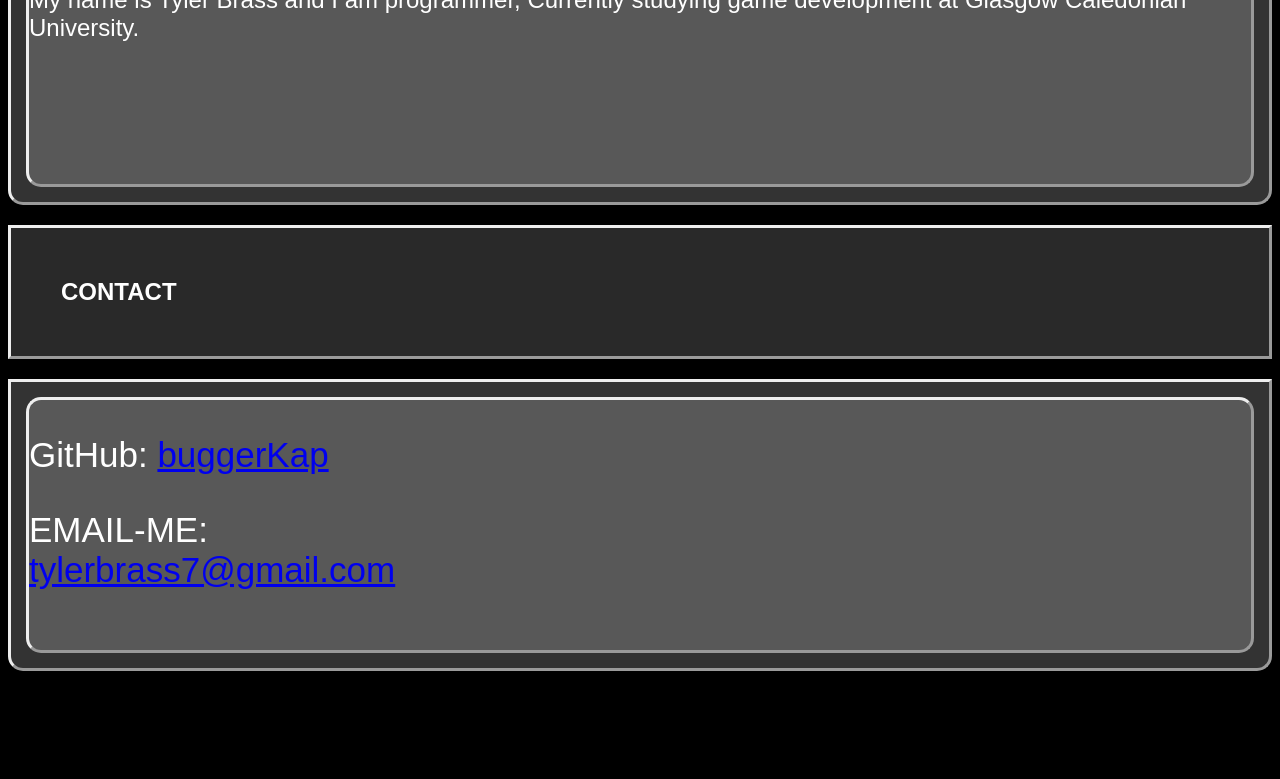
==== commit 897096a9: "finished" ====
--- a/index.html
+++ b/index.html
@@ -1,7 +1,7 @@
 <!DOCTYPE HTML>
     <head>
         <link rel ="stylesheet" href="res/stylesheet.css">
-        <script src = "res/myScripts.js"></script>
+      
         <link rel = "icon" type ="image/x-icon" href="res/image/steven.png">
         <meta name="viewport" content="width=device-width, initial-scale=1.0">
         <title>tyler brass portoflio</title>
@@ -15,7 +15,7 @@
         <ul>
             <li><a href ="#projects">Projects</a></li>
             <li><a href ="#underSection">About-me</a></li>
-            <li><a href="eduction.HTML">Education</a></li>
+            <li><a href="eduction.html">Education</a></li>
         </ul>
         </div>
     </nav>
@@ -23,7 +23,7 @@
 <!--section-->
 <section>
 <!--brief discussion of the projects i am currently working or really proud of-->
-<h2 id ="projects">PROJECTS</h2>
+<h1 id ="projects">PROJECTS</h2>
   <div id = "blog">
     <div class="content">
       <!--project sphere mesh generation-->
@@ -33,41 +33,78 @@
               <h2>sphere Mesh generation</h2>
           </div>
         <div class="body">
+          <div class="text">
+            <p>This project is prototype for upcoming project, in which would depicted an simulation of the solar system. 
+              For this project instead of storing a 3D model of mesh but instead it uses trigonogemetry principles to generateda spherical mesh. </p>
+              <p> By generating the mesh the program is given more freedom over the actual object, allowing for the same application to render a high 
+                or low poly mesh, without the need to read in from memory.
+                </p>
+                <div class = "link">
+            <p>Link: <a href = "https://github.com/buggerKap/AtomSimulation" >AtomSimulation<a> </p>
+          </div>
+          </div>
 
-          <div class="text">
-            <p>this project is prototype for upcoming project, in which would depicted an simulation of the solar system. 
-              For this project instead of sphere mesh but instead it should use trigonogemetry principles to create a spherical mesh. </p>
-          </div>
- <div class = "image">
-              <video width="350" height="350">
+          <div class ="imageSection">
+
+          <div class = "image">
+              <video  width="100%" height="100%" controls>
                 <source src = "res/video/high poly.mp4" type ="video/mp4">
                 video file not supported
                 </video>
+               
             </div>
-      
+
+            <div class = "image">
+              <video width="100%" height="100%" controls>
+                <source src = "res/video/low poly.mp4" type ="video/mp4">
+                video file not supported
+                </video>
+            </div>
+              <a class ="next" onclick="plusSlides('image',1)" >></a>
+              <a class ="prev" onclick="plusSlides('image',-1)" ><</a>
           </div>
-          <div class = "link">
-            <p>Link: <a href = "https://github.com/buggerKap/AtomSimulation" >AtomSimulation<a> </p>
           </div>
+      </div>
+    <!--lab rat (project)-->
+      <div id = "sector">
+        <div class = "heading">
+          <h2>Lab Rat</h2></div>
+      <div class="body">
+        <div class ="text">
+           <p>Lab rat is an 3rd person platformer, in which the player plays as rat going through a series of test,
+              the project was meant to explore the ethical concerns of animal testing via the environment and gameplay mechanics.</p>
+              <div class = "link">
+                   <p>Link: <a href = "https://github.com/buggerKap/AtomSimulation" >AtomSimulation<a> </p>
+          </div>
+        </div>
+         <div class ="imageSection">
+
+          <div class="image2">
+            <img src = "res/image/projects/lab-rat/1.png" alt = "logo" width="100%" height="100%">
+            </div>
+
+          <div class="image2">
+            <img src = "res/image/projects/lab-rat/2.png" alt ="lab-rats"  width="100%" height="100%">
+            </div>
+
+            <div class = "image2">
+              <img src = "res/image/projects/lab-rat/3.png" alt = "lab"  width="100%" height="100%">
+              </div>
           
+                <a class ="next" onclick="plusSlides('image2',1)" >></a>
+              <a class ="prev" onclick="plusSlides('image2',-1)" ><</a>
+          </div>
+           
+          </div>
       </div>
-         
-         
-
-    <!-- <div id = "sector">
-      <div class = "heading">LAB-RAT</div>
-        <div class="text">
-            <p>Lab rat is an 3rd person platformer, in which the player plays as rat going through a series of test,
-            the project was meant to explore the ethical concerns animal testing via environment and gameplay mechanics.</p>
+      </div>
+      </div>
         </div>
         
-          <div class="link:"><p>link: <a href="https://gcugames.itch.io/lab-rat">Lab-rat</a></p>
-          </div>
-    </div> -->
-  </div>
+        </div>
 
       <!-- about me<> -->
-        <h2 id = "underSection">ABOUT-ME:</h2>
+        <h1 id = "underSection">ABOUT-ME</h1>
          <div id = "blog">
           <div class="content">
                 <div id = "sector">
@@ -80,7 +117,7 @@
         </div>
 
       <!-- contacts -->
-        <h2 id = "underSection">CONTACTS</h2>
+        <h2 id = "underSection">CONTACT</h2>
         <div id = blog>
           <div class=" content">
             <div id ="sector">
@@ -91,7 +128,10 @@
             </div>
           </div>
         </div>
+       
   </section>
   <footer>
+      <script src = "res/myScripts.js">
+        </script> 
   </footer>
 </body>
--- a/res/stylesheet.css
+++ b/res/stylesheet.css
@@ -3,7 +3,6 @@
 .MainPageHeader-body
 {
   height: 1000px;
-  position:relative;
   border: 0px;
   padding: 0px;
   margin: 0px;
@@ -11,9 +10,6 @@
 
 /* <!--body--> */
 body{
-  border: 0px;
-  padding: 0px;
-  margin: 0px;
   background-color:black;
    font-family: Verdana, sans-serif;
 }
@@ -67,8 +63,7 @@
   border-style:  outset ;
   color: white;
   padding: 50px;
-  border-radius: 15px 15px 0px 0px;
-  font-size: 30px;
+
 }
 
 
@@ -90,6 +85,8 @@
 
 #sector{
   display: flex;
+  background-color: red;
+
   flex-wrap: wrap;
   justify-content: flex-start;
   color: white;
@@ -104,10 +101,10 @@
 
 #sector .heading{
   width: 100%;
-  border-bottom: 15px solid white;
   top: 0;
   font-size: 30px;
   height: 20%;
+
 }
 
 #sector .body{
@@ -119,27 +116,79 @@
 
 #sector .text{
   top: 40%;
-   width: 40%;
-  height: 80%;
+  width: 40%;
   float:left;
   font-size: 35px;
 }
 
-#sector .image{
+#sector .text2{
+  top: 40%;
+  float:left;
+  font-size: 35px;
+}
+#sector .imageSection {
+  position: relative;
+  width: 30%;
   float:right;
   margin-top: 10px;
-  margin-left:10%;
-  padding:20px;
-  margin-right:1%;
-  width: 20%;
+  margin-left:20%;
+  margin-right:2%;
+  height: 300px;
+  border-radius: 15px;
+  border-style: outset ;
+  background-color: black;
 }
 
+#sector .image
+{
+  display: block;
+  margin:auto;
+  height: 100%;
+}
+
+
+#sector .image2
+{
+  display: block;
+  margin:auto;
+  height: 100%;
+}
+
+.prev,
+.next {
+   cursor: pointer;
+  position: absolute;
+  top: 50%;
+  width: auto;
+  padding: 16px;
+  margin-top: -50px;
+  color: white;
+  font-weight: bold;
+  font-size: 20px;
+  border-radius: 0 3px 3px 0;
+  user-select: none;
+  -webkit-user-select: none;
+}
+
+.next{
+  right: 0;
+}
+.prev{
+  left: 0;
+}
 
 #sector .link{
   bottom: 0;
   width: 45%;
   float:left;
 }
+video{
+  background-color: black;
+  border-radius: 15px;
+}
+img{
+  border-radius: 15px;
+}
 
 footer{
   height: 100px;
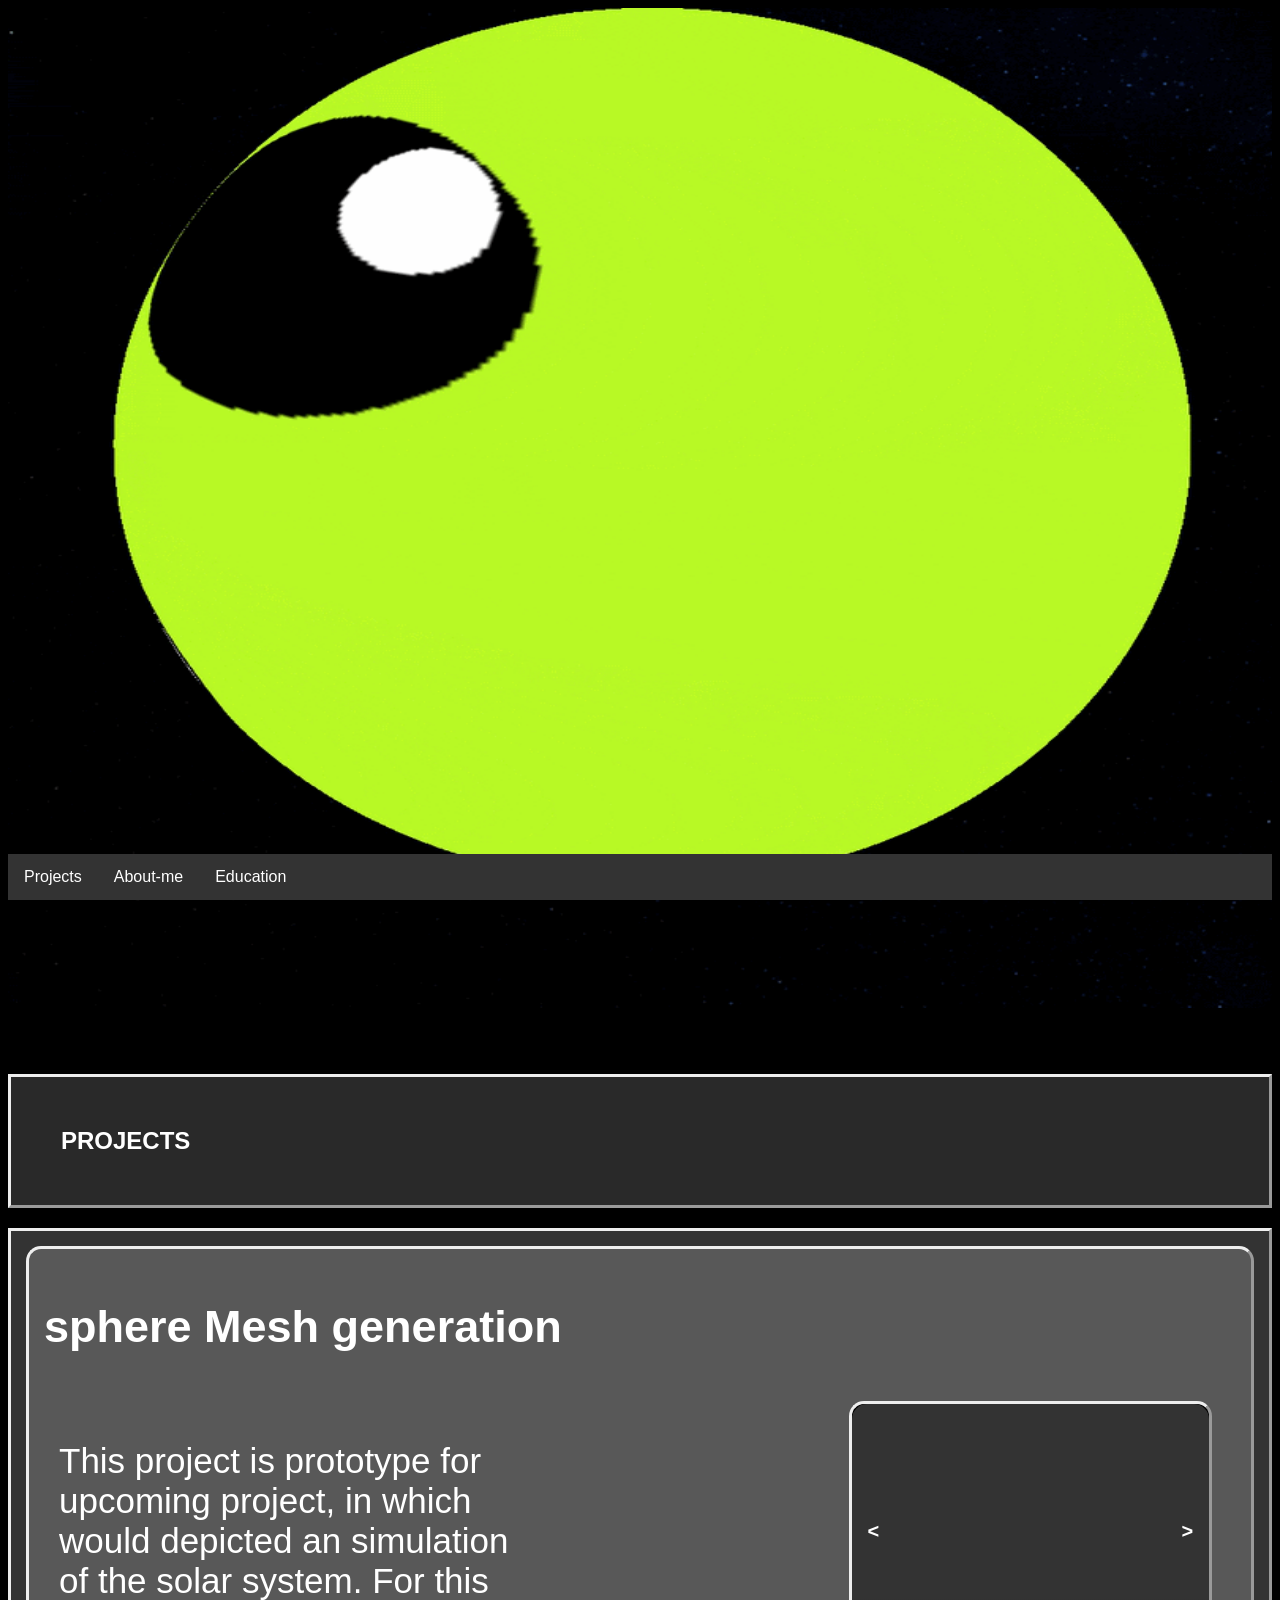
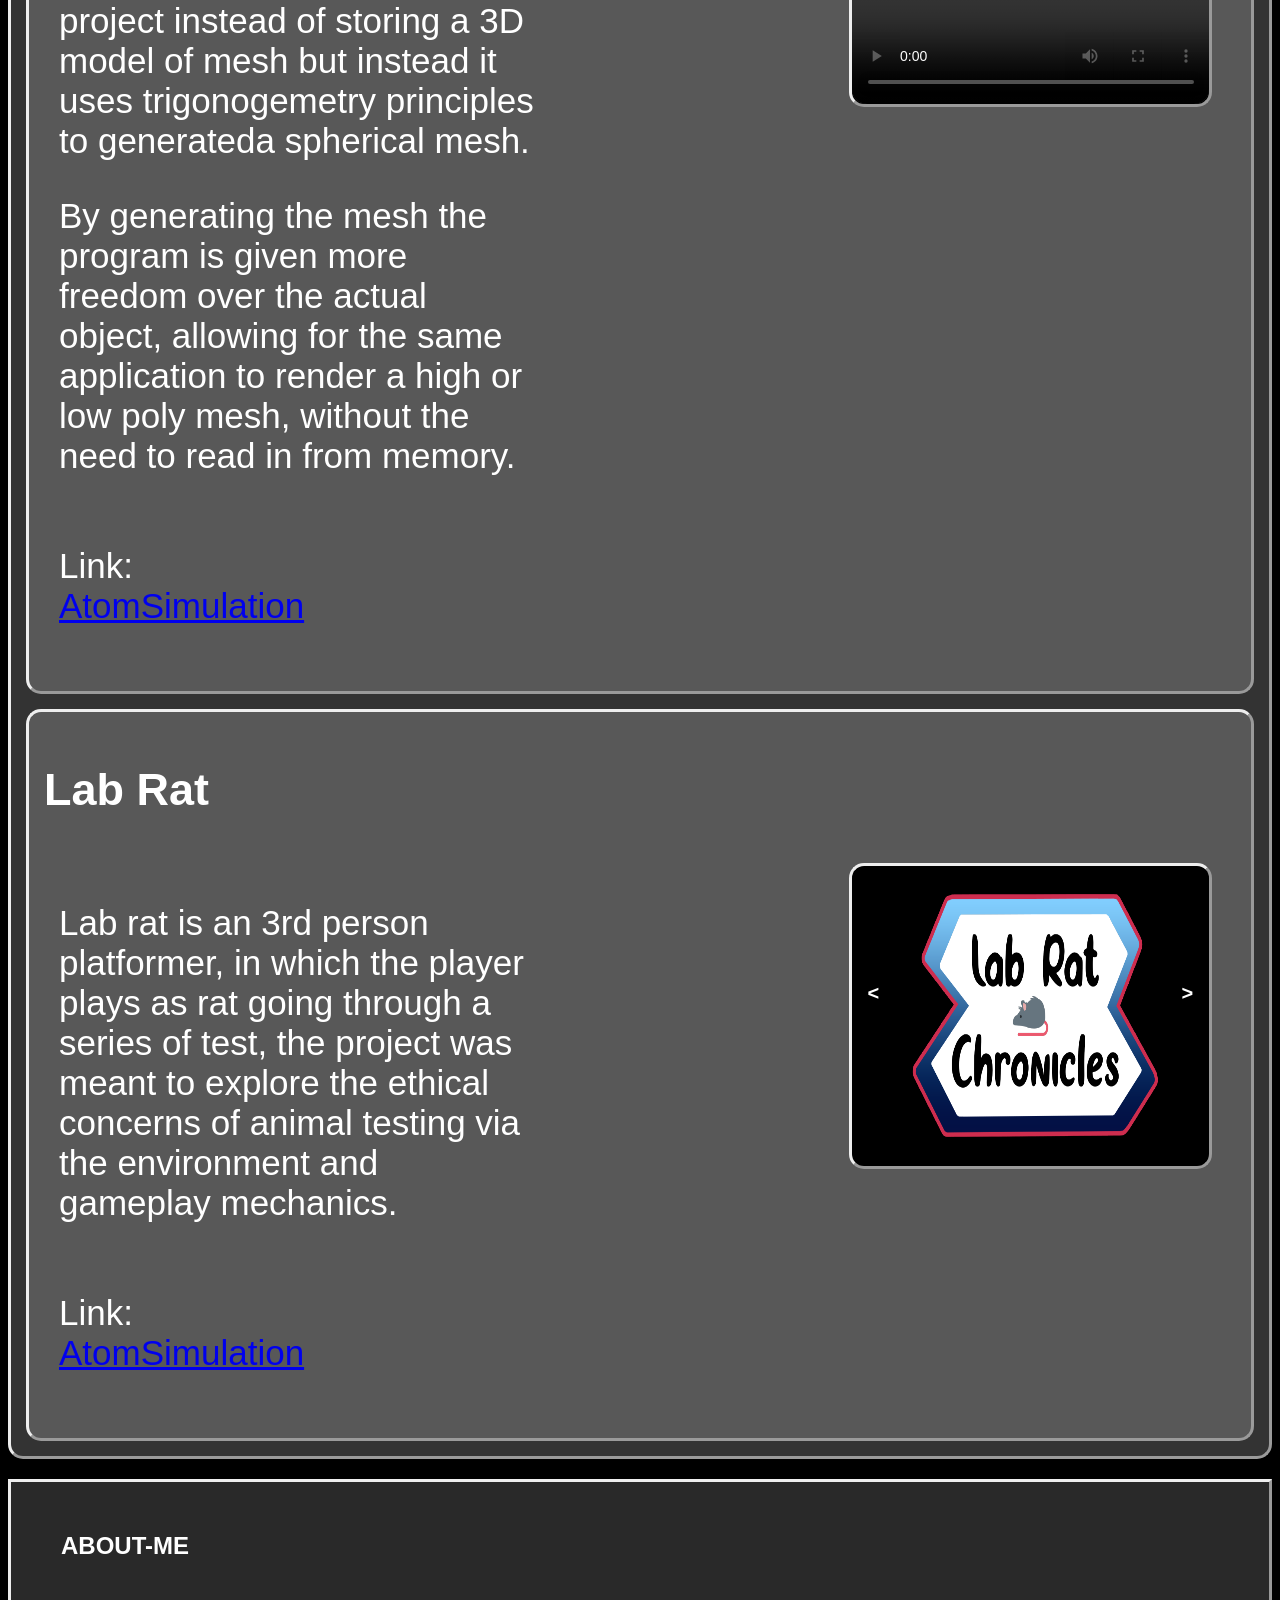
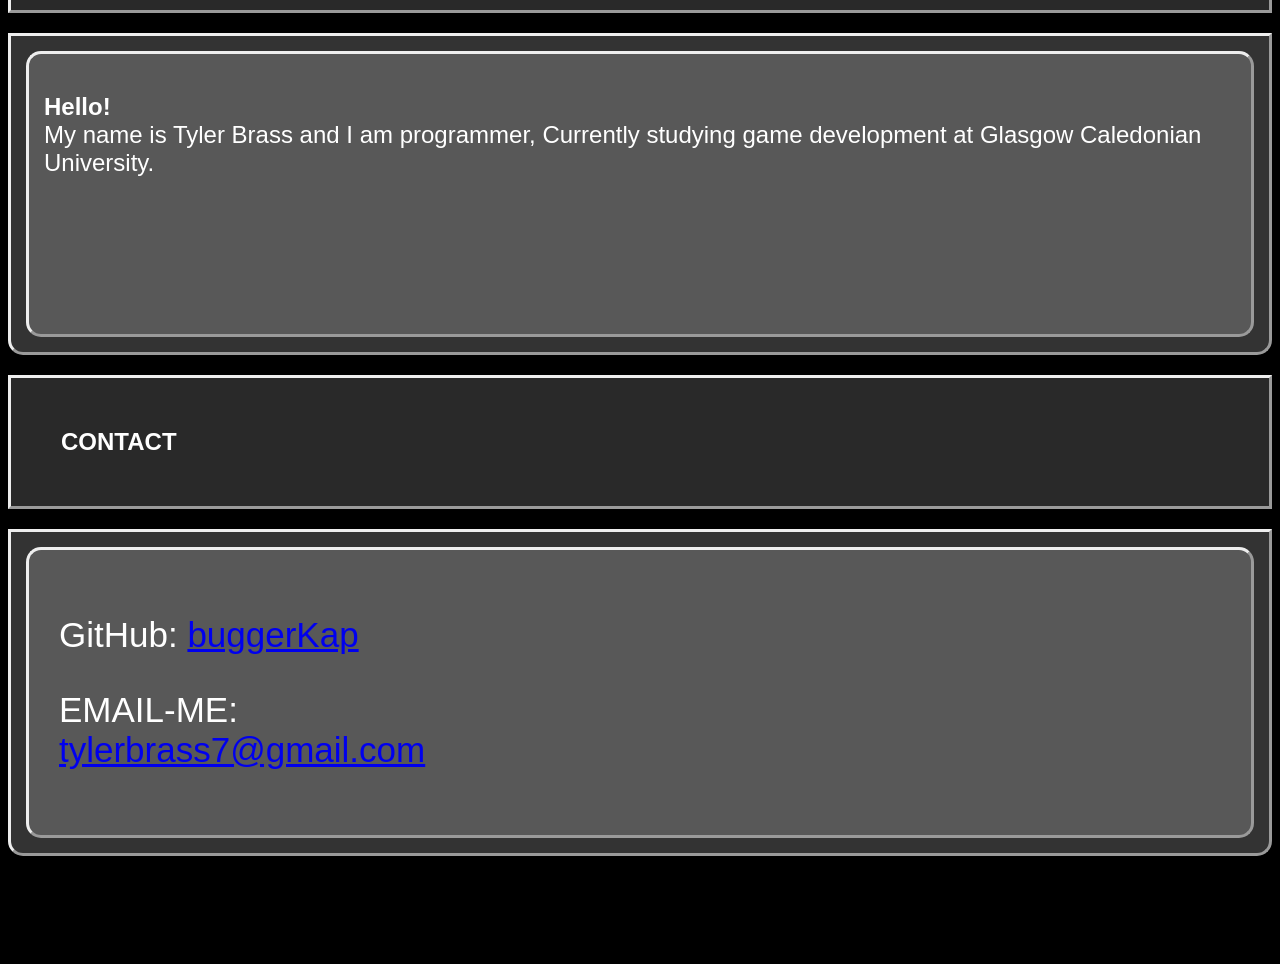
==== commit 14653079: "padding" ====
--- a/index.html
+++ b/index.html
@@ -121,6 +121,7 @@
         <div id = blog>
           <div class=" content">
             <div id ="sector">
+              
               <div class="text">
                 <p>GitHub: <a href="https://github.com/buggerKap">buggerKap</a></p>
                 <p>EMAIL-ME: <a href="mailto:tylerbrass7@gmail.com">tylerbrass7@gmail.com</a></p>
--- a/res/stylesheet.css
+++ b/res/stylesheet.css
@@ -86,6 +86,7 @@
 #sector{
   display: flex;
   background-color: red;
+  padding: 15px;  
 
   flex-wrap: wrap;
   justify-content: flex-start;
@@ -119,6 +120,7 @@
   width: 40%;
   float:left;
   font-size: 35px;
+  padding: 15px;
 }
 
 #sector .text2{
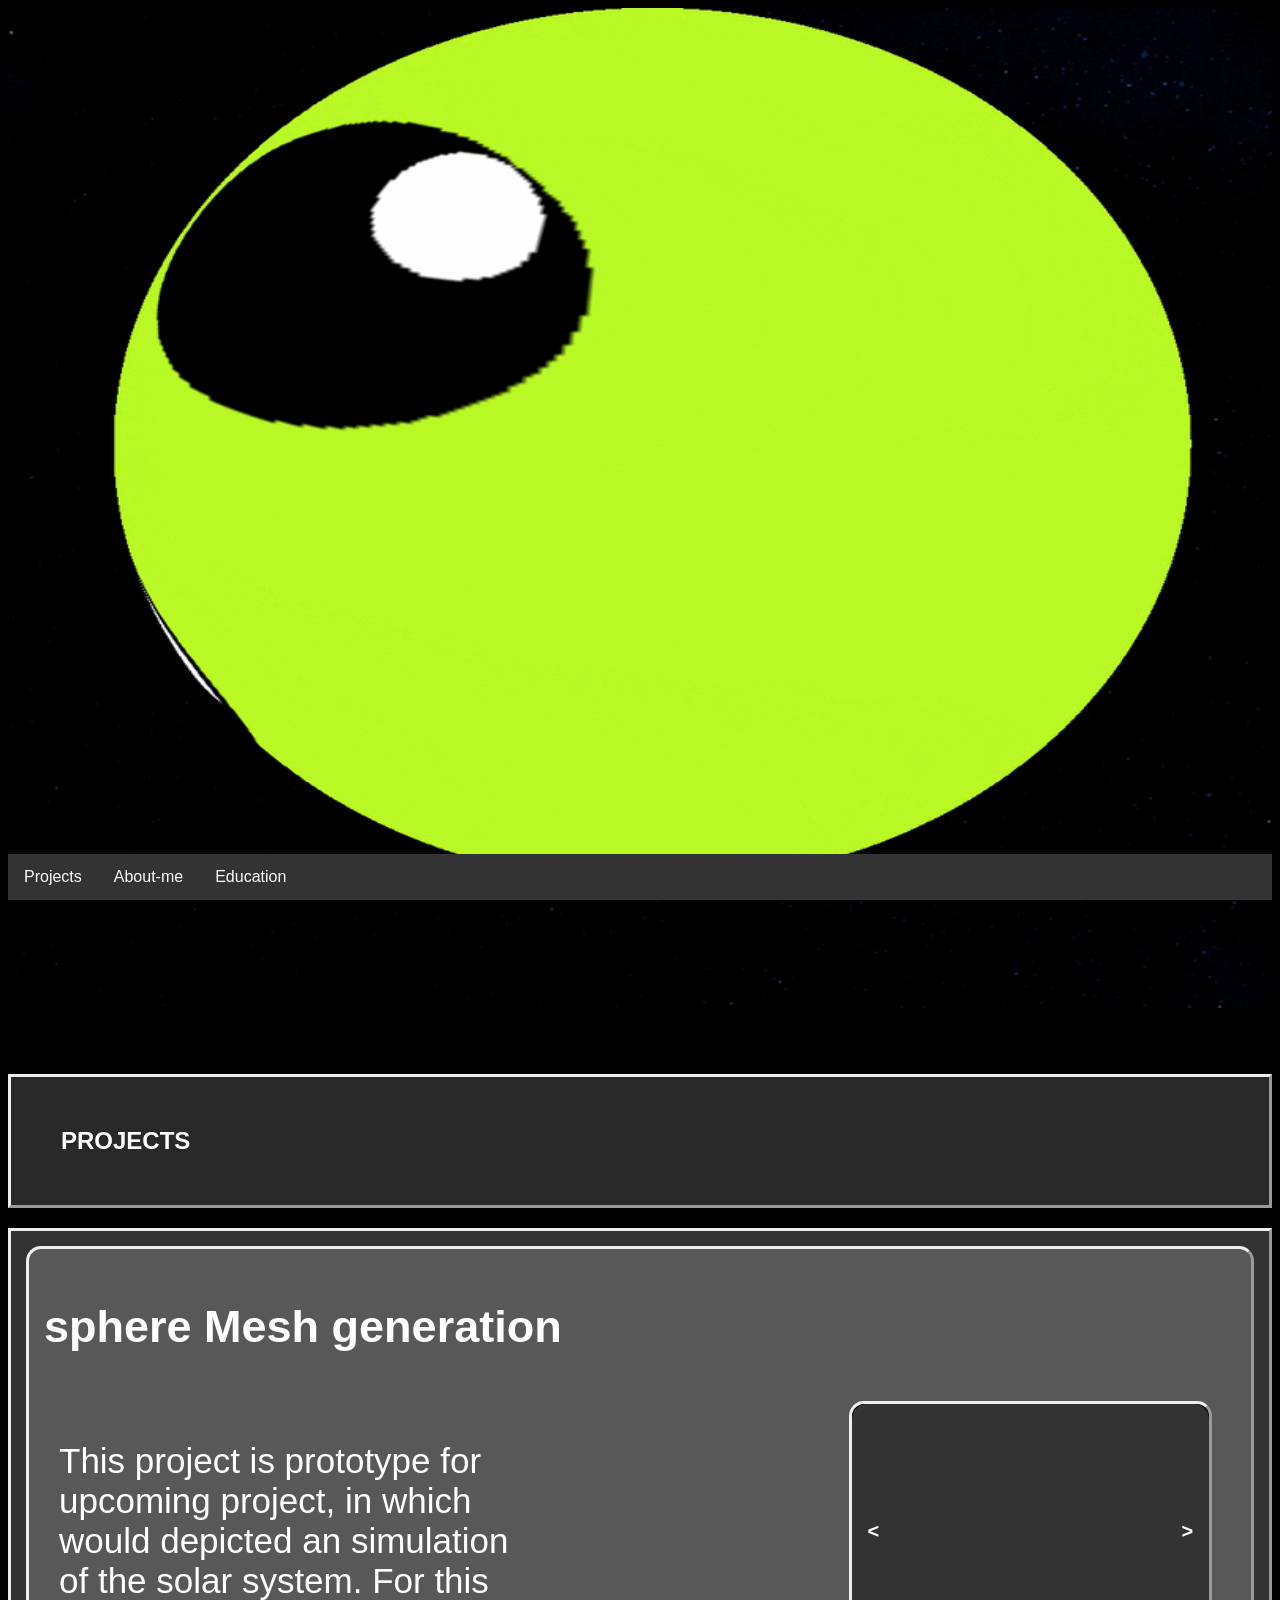
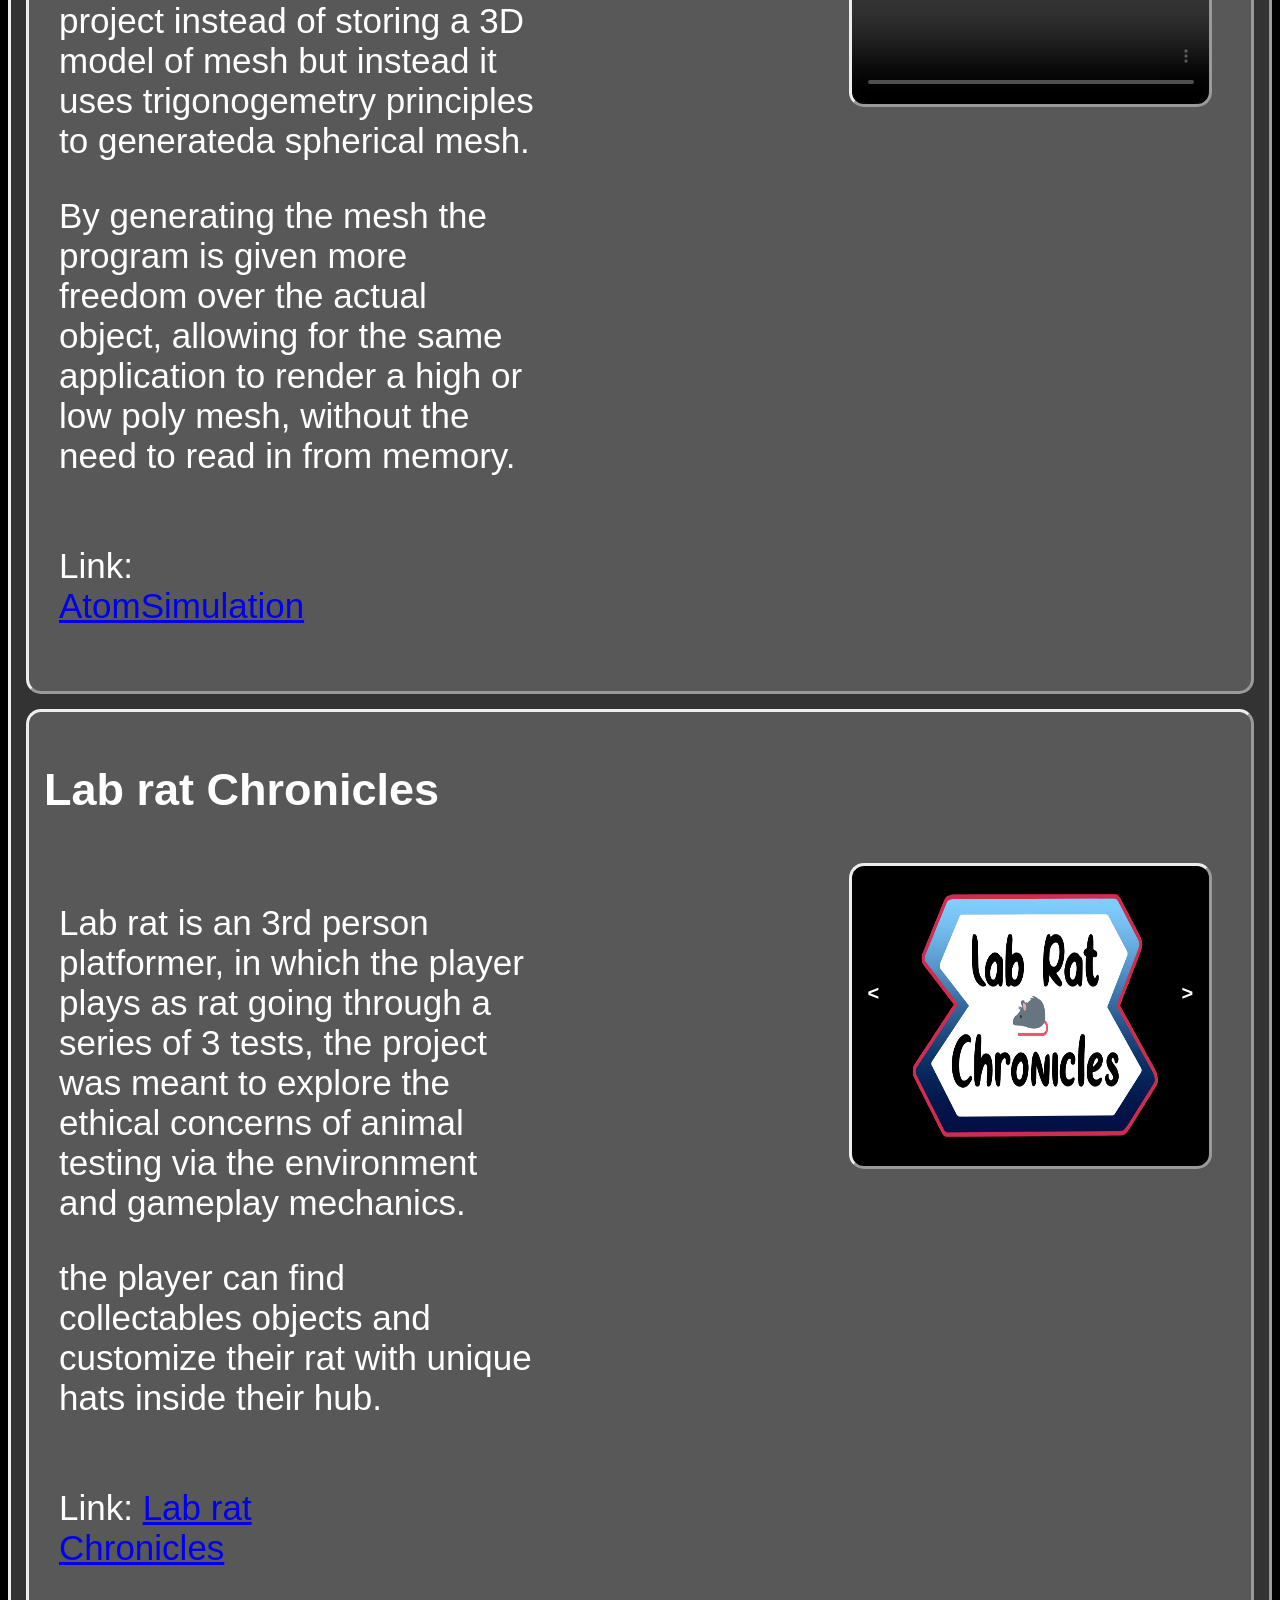
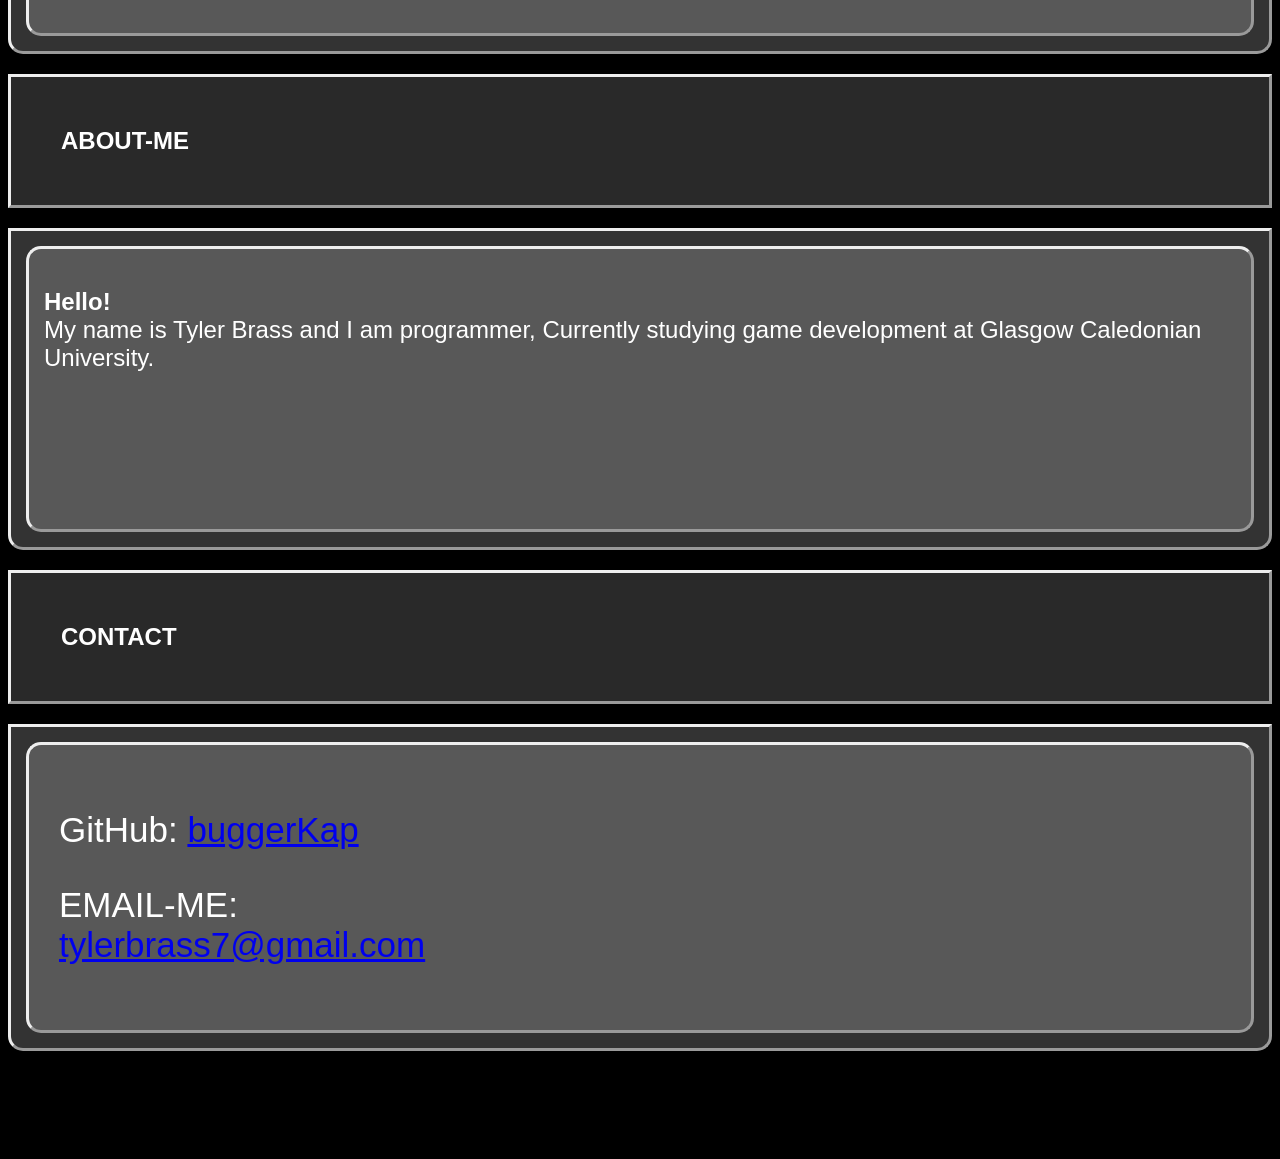
==== commit fcaa6ded: "lab rat update" ====
--- a/index.html
+++ b/index.html
@@ -68,13 +68,14 @@
     <!--lab rat (project)-->
       <div id = "sector">
         <div class = "heading">
-          <h2>Lab Rat</h2></div>
+          <h2>Lab rat Chronicles</h2></div>
       <div class="body">
         <div class ="text">
-           <p>Lab rat is an 3rd person platformer, in which the player plays as rat going through a series of test,
+           <p>Lab rat is an 3rd person platformer, in which the player plays as rat going through a series of 3 tests,
               the project was meant to explore the ethical concerns of animal testing via the environment and gameplay mechanics.</p>
+              <p>the player can find collectables objects and customize their rat with unique hats inside their hub.</p>
               <div class = "link">
-                   <p>Link: <a href = "https://github.com/buggerKap/AtomSimulation" >AtomSimulation<a> </p>
+                   <p>Link: <a href = "https://gcugames.itch.io/lab-rat" >Lab rat Chronicles<a> </p>
           </div>
         </div>
          <div class ="imageSection">
@@ -121,7 +122,7 @@
         <div id = blog>
           <div class=" content">
             <div id ="sector">
-              
+
               <div class="text">
                 <p>GitHub: <a href="https://github.com/buggerKap">buggerKap</a></p>
                 <p>EMAIL-ME: <a href="mailto:tylerbrass7@gmail.com">tylerbrass7@gmail.com</a></p>
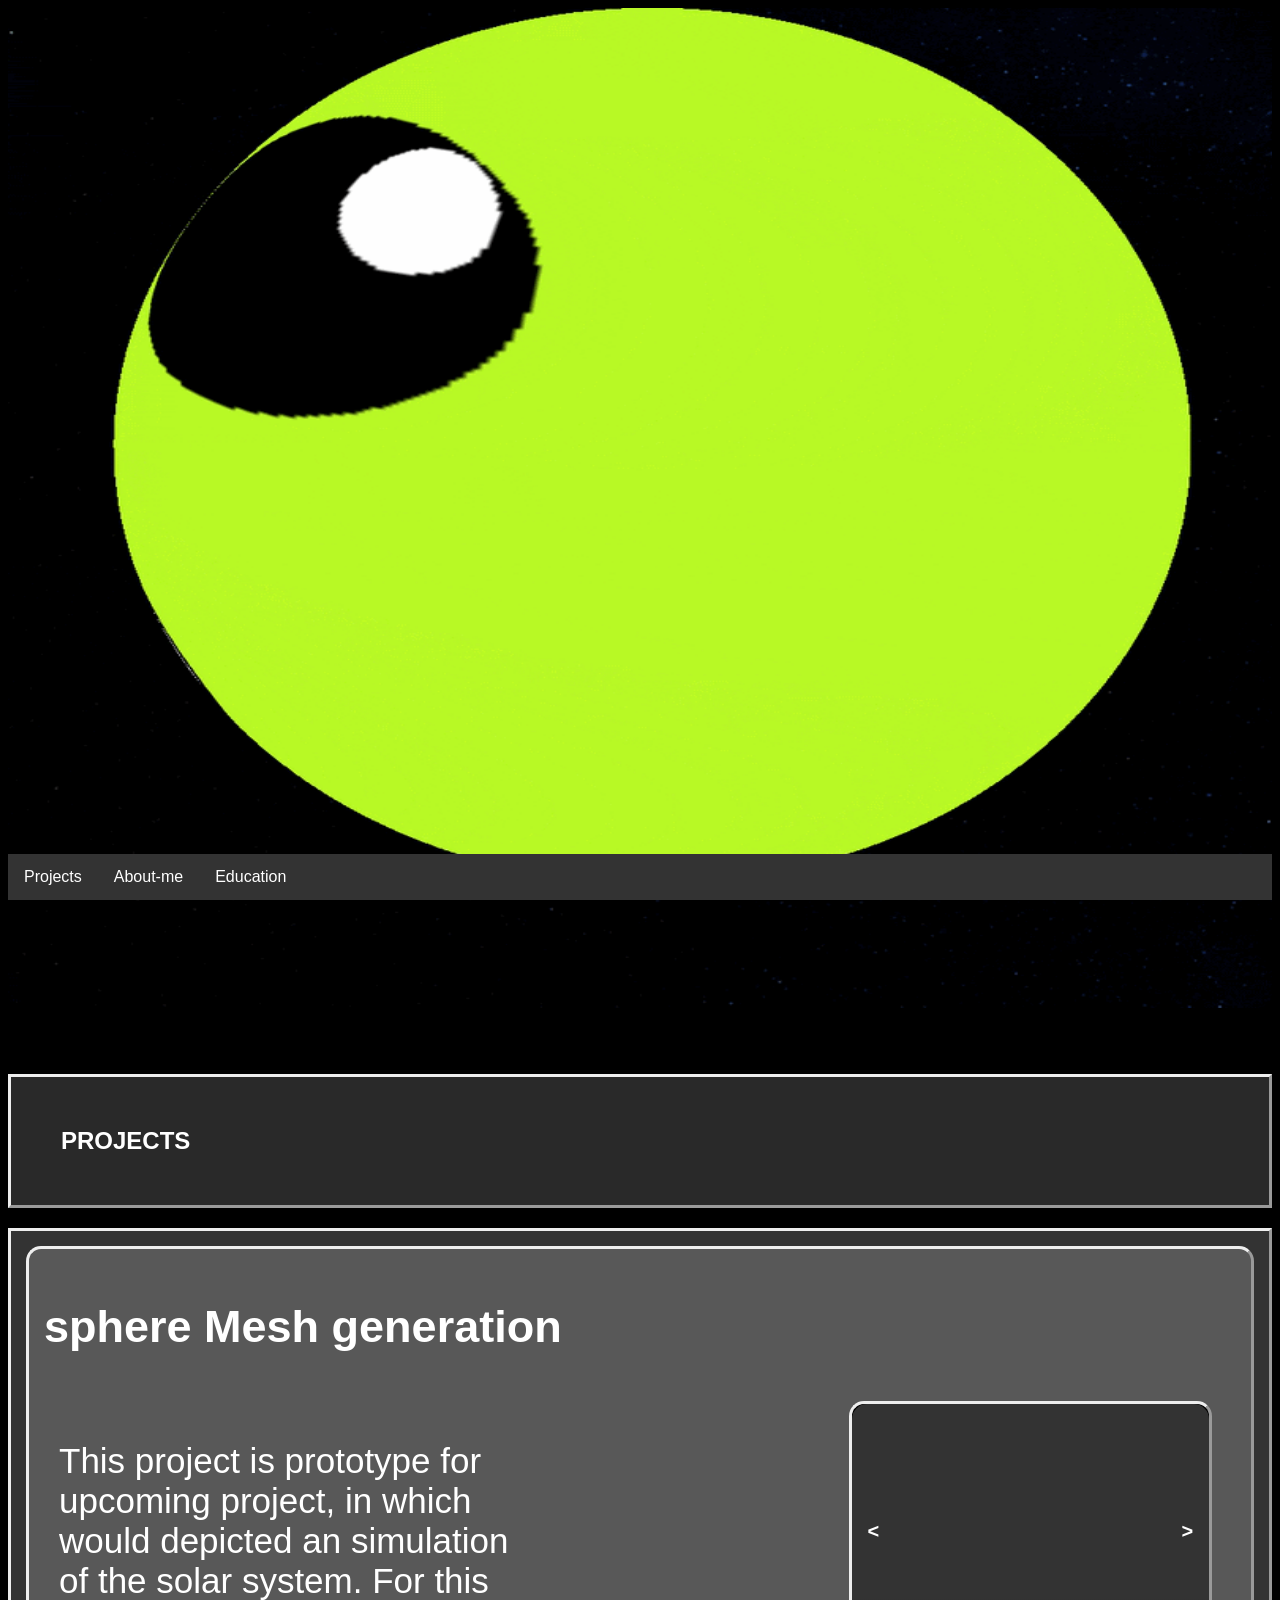
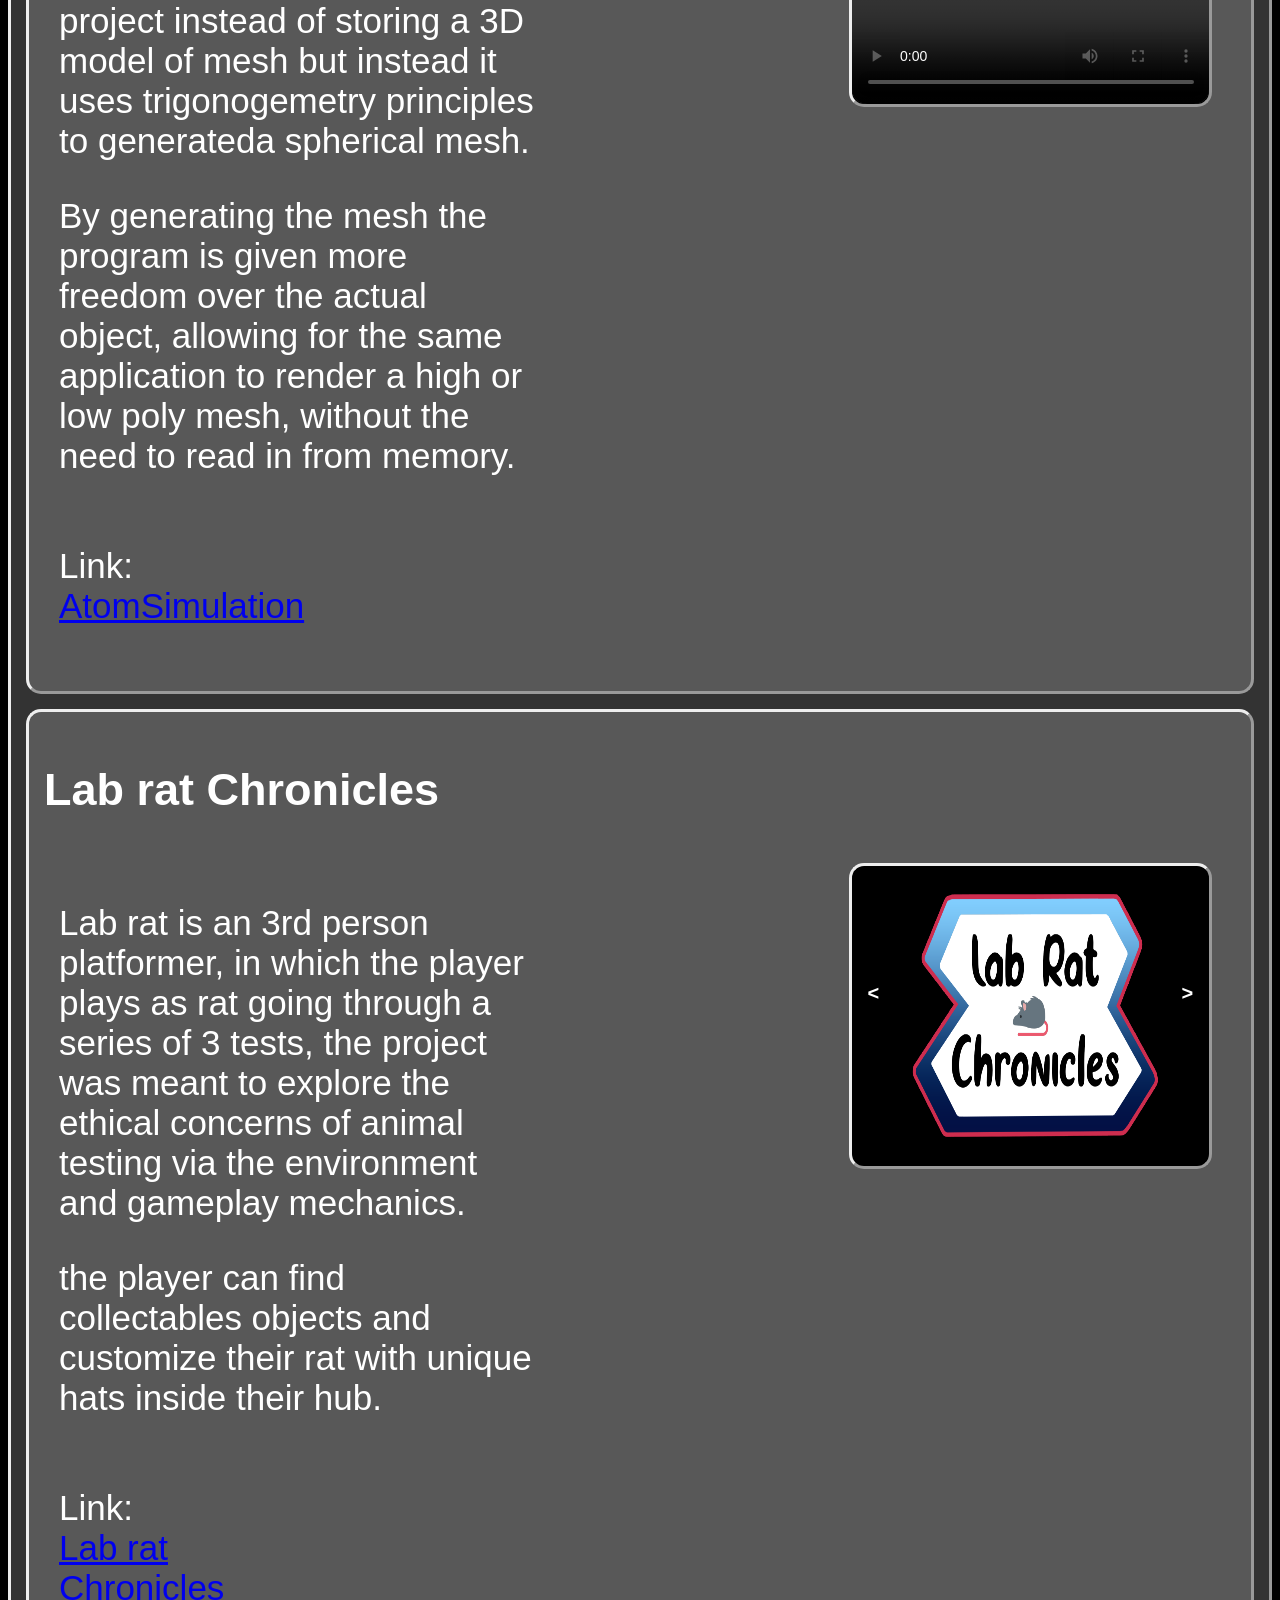
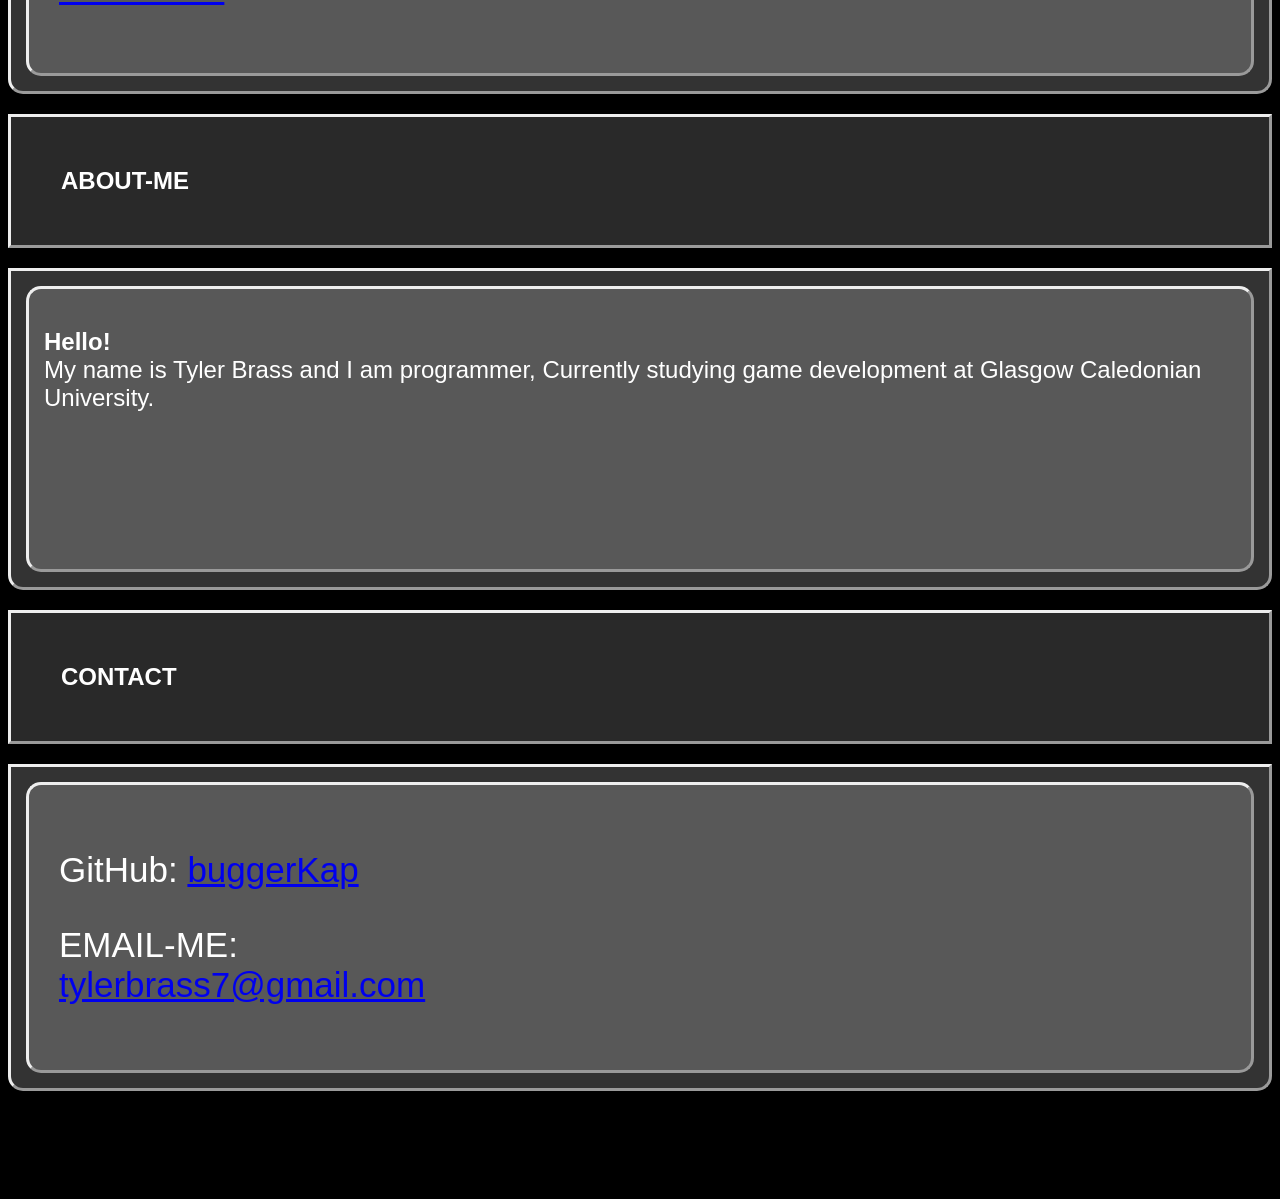
==== commit b519c856: "stuff" ====
--- a/index.html
+++ b/index.html
@@ -1,7 +1,6 @@
 <!DOCTYPE HTML>
     <head>
         <link rel ="stylesheet" href="res/stylesheet.css">
-      
         <link rel = "icon" type ="image/x-icon" href="res/image/steven.png">
         <meta name="viewport" content="width=device-width, initial-scale=1.0">
         <title>tyler brass portoflio</title>
@@ -75,7 +74,7 @@
               the project was meant to explore the ethical concerns of animal testing via the environment and gameplay mechanics.</p>
               <p>the player can find collectables objects and customize their rat with unique hats inside their hub.</p>
               <div class = "link">
-                   <p>Link: <a href = "https://gcugames.itch.io/lab-rat" >Lab rat Chronicles<a> </p>
+                   <p>Link: <a href = "https://gcugames.itch.io/lab-rat" ><br/>Lab rat Chronicles</a></p>
           </div>
         </div>
          <div class ="imageSection">
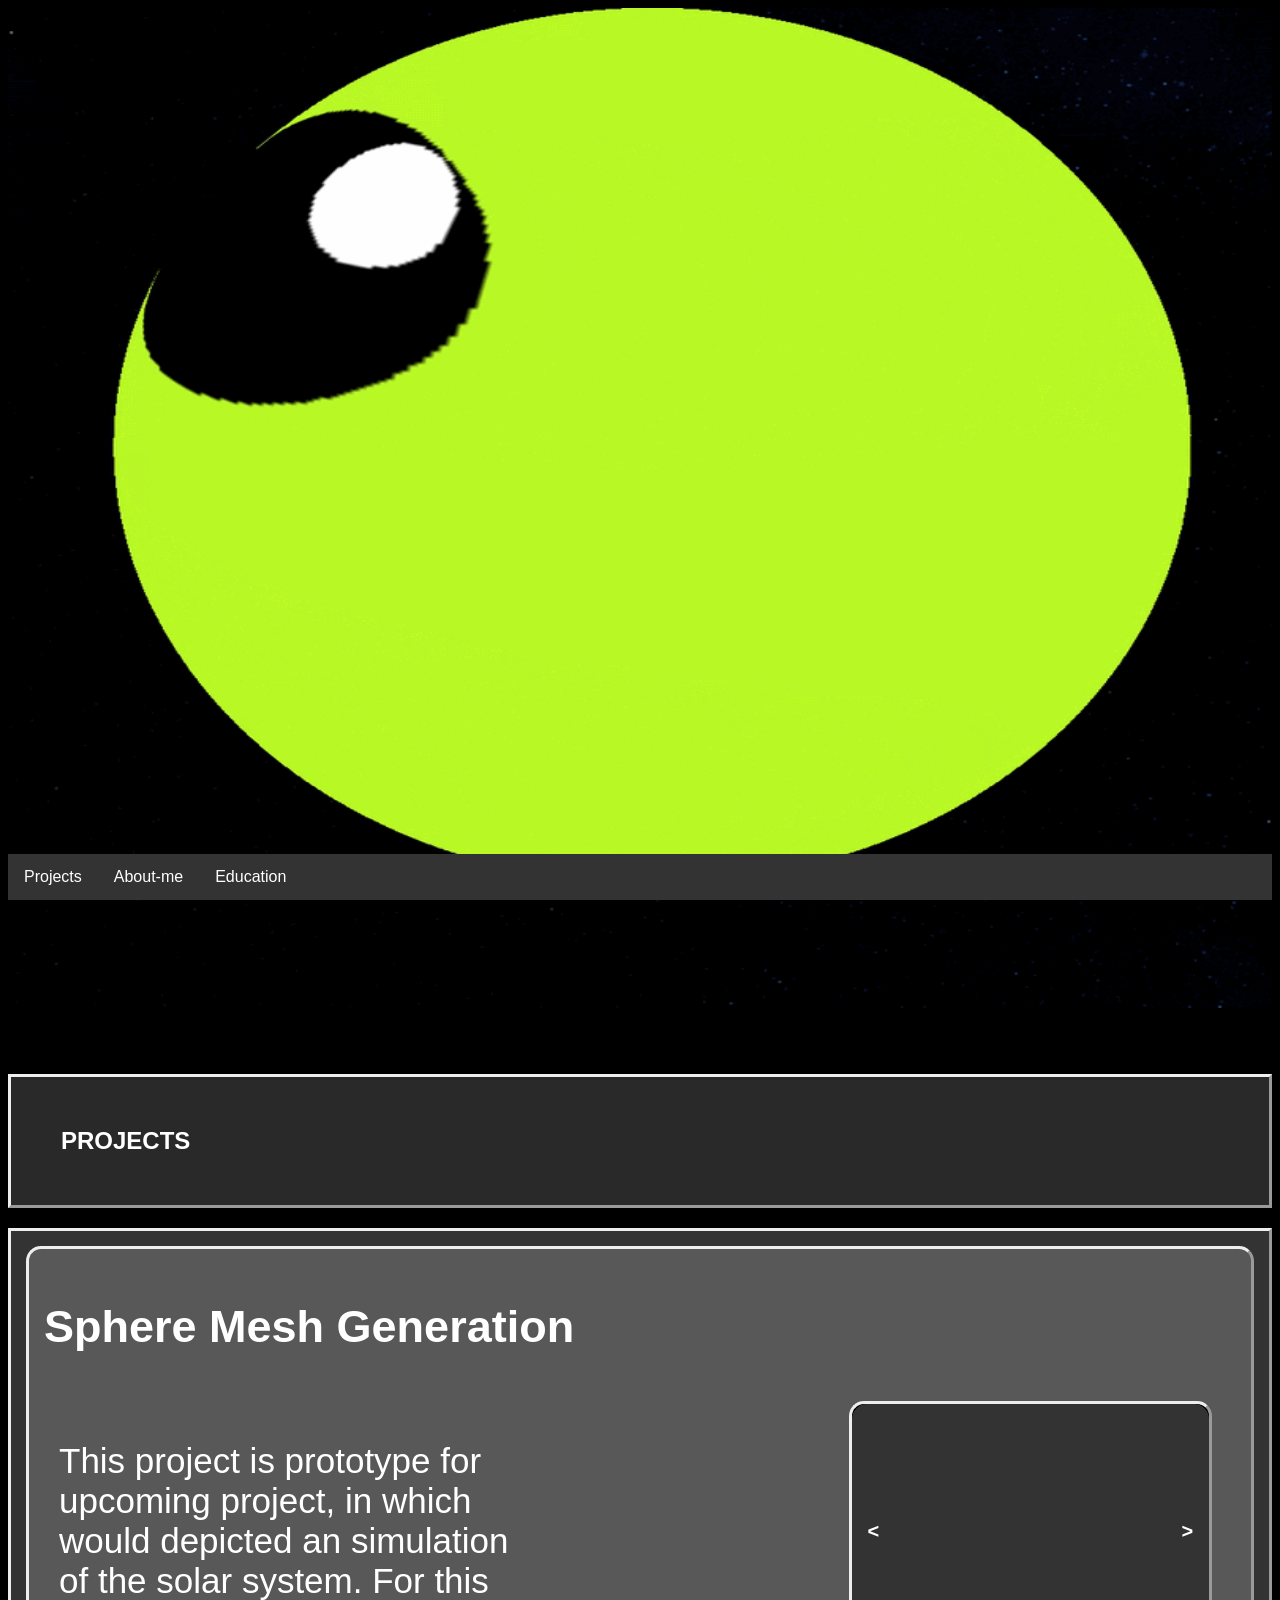
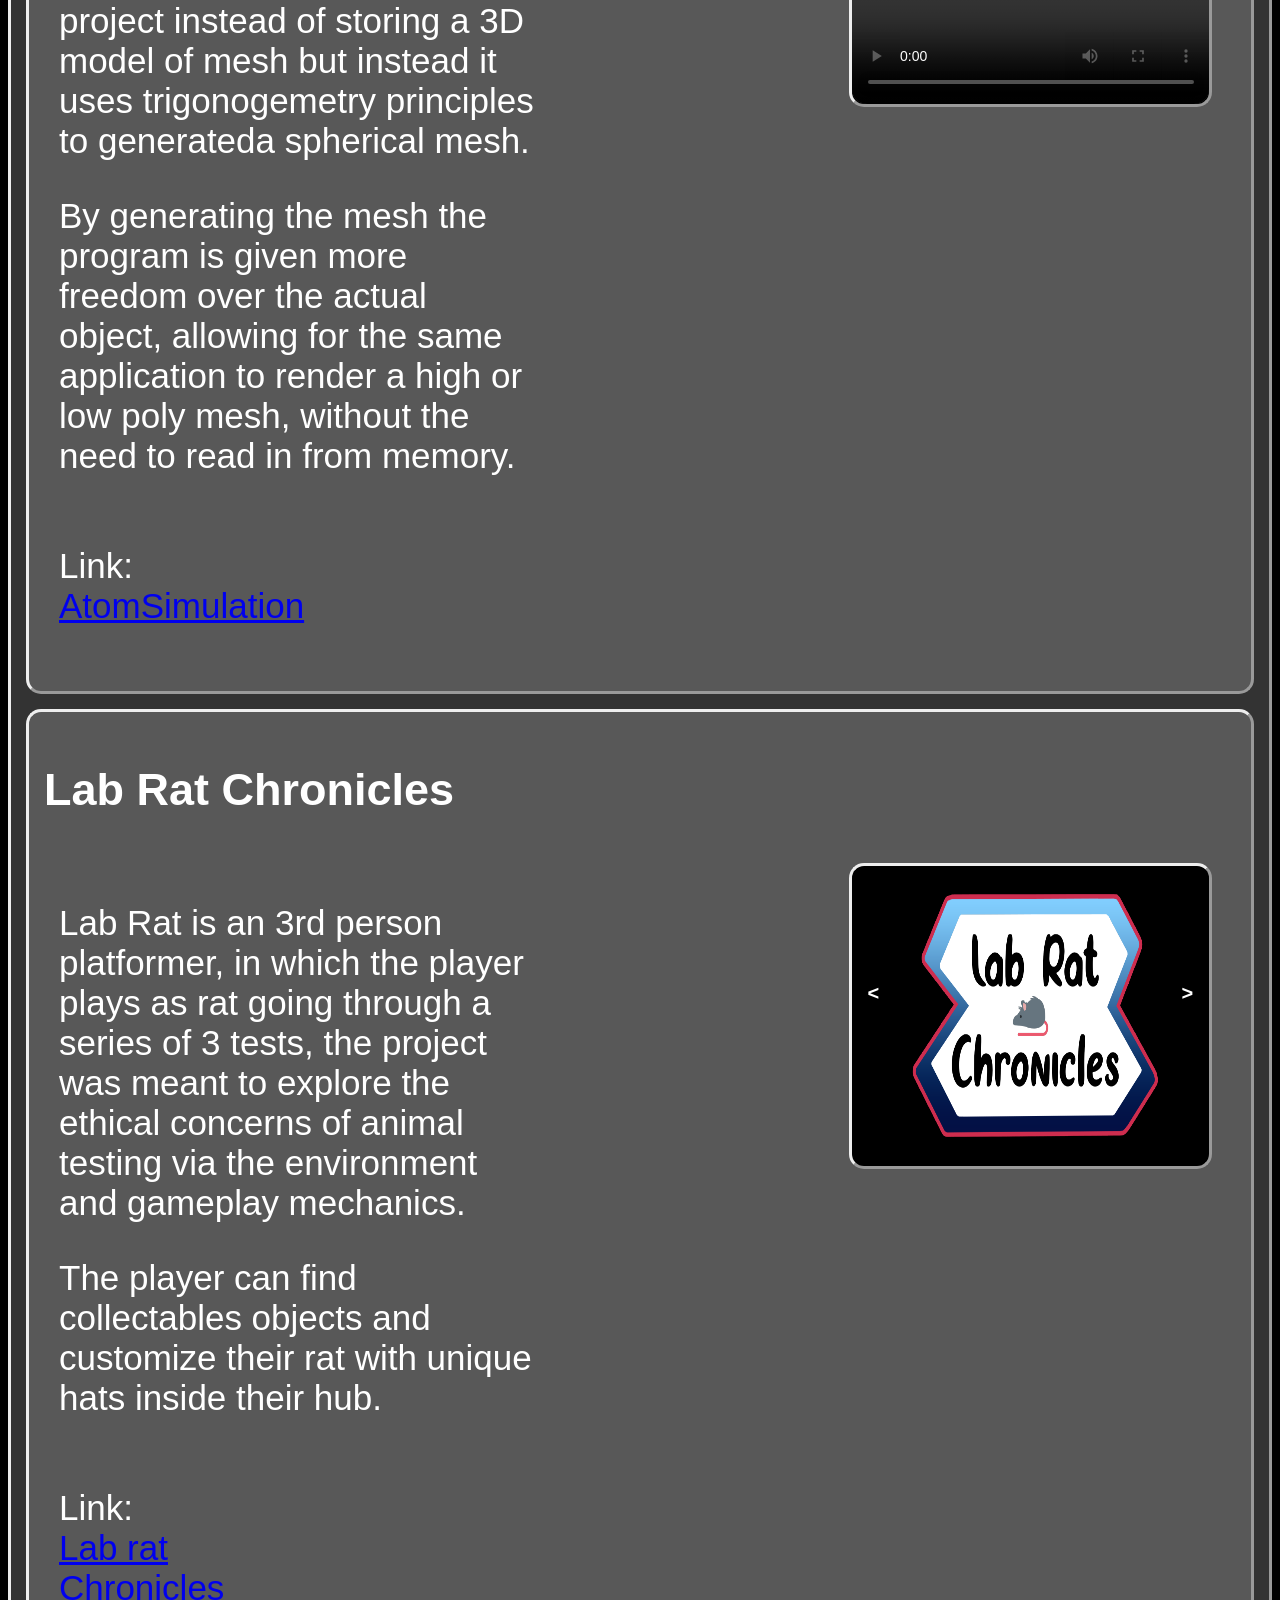
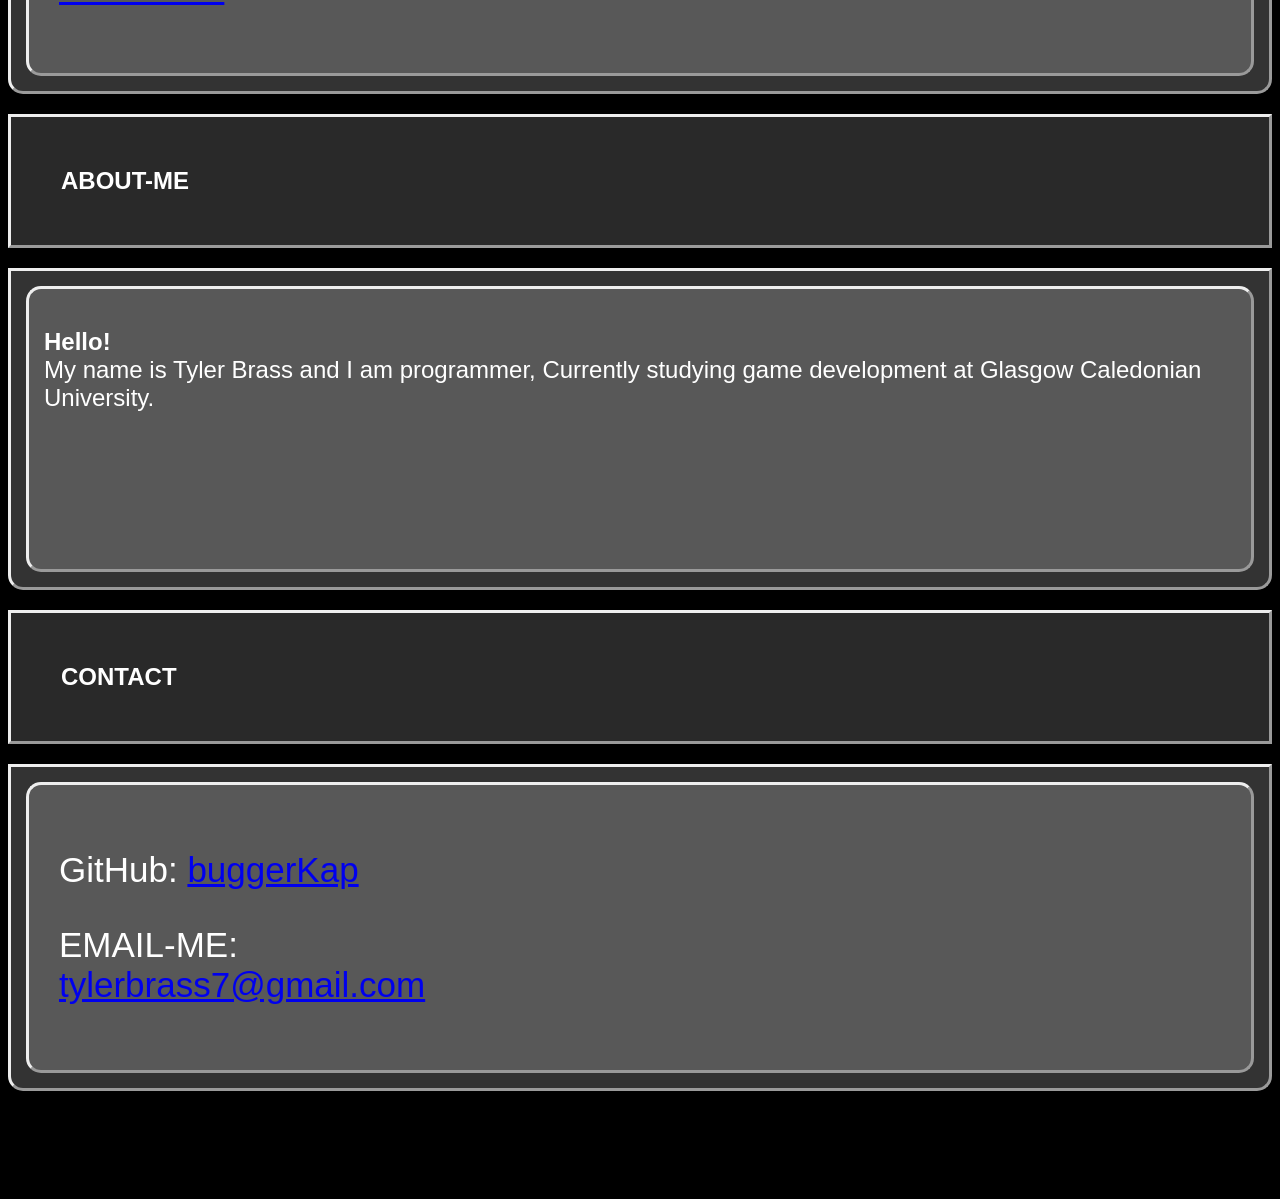
==== commit 8202f54f: "yeah" ====
--- a/index.html
+++ b/index.html
@@ -3,7 +3,7 @@
         <link rel ="stylesheet" href="res/stylesheet.css">
         <link rel = "icon" type ="image/x-icon" href="res/image/steven.png">
         <meta name="viewport" content="width=device-width, initial-scale=1.0">
-        <title>tyler brass portoflio</title>
+        <title>Tyler Brass Portoflio</title>
     </head>
 <body>
     
@@ -29,7 +29,7 @@
       <div id = "sector">
 
           <div class="heading">
-              <h2>sphere Mesh generation</h2>
+              <h2>Sphere Mesh Generation</h2>
           </div>
         <div class="body">
           <div class="text">
@@ -67,12 +67,12 @@
     <!--lab rat (project)-->
       <div id = "sector">
         <div class = "heading">
-          <h2>Lab rat Chronicles</h2></div>
+          <h2>Lab Rat Chronicles</h2></div>
       <div class="body">
         <div class ="text">
-           <p>Lab rat is an 3rd person platformer, in which the player plays as rat going through a series of 3 tests,
+           <p>Lab Rat is an 3rd person platformer, in which the player plays as rat going through a series of 3 tests,
               the project was meant to explore the ethical concerns of animal testing via the environment and gameplay mechanics.</p>
-              <p>the player can find collectables objects and customize their rat with unique hats inside their hub.</p>
+              <p>The player can find collectables objects and customize their rat with unique hats inside their hub.</p>
               <div class = "link">
                    <p>Link: <a href = "https://gcugames.itch.io/lab-rat" ><br/>Lab rat Chronicles</a></p>
           </div>
